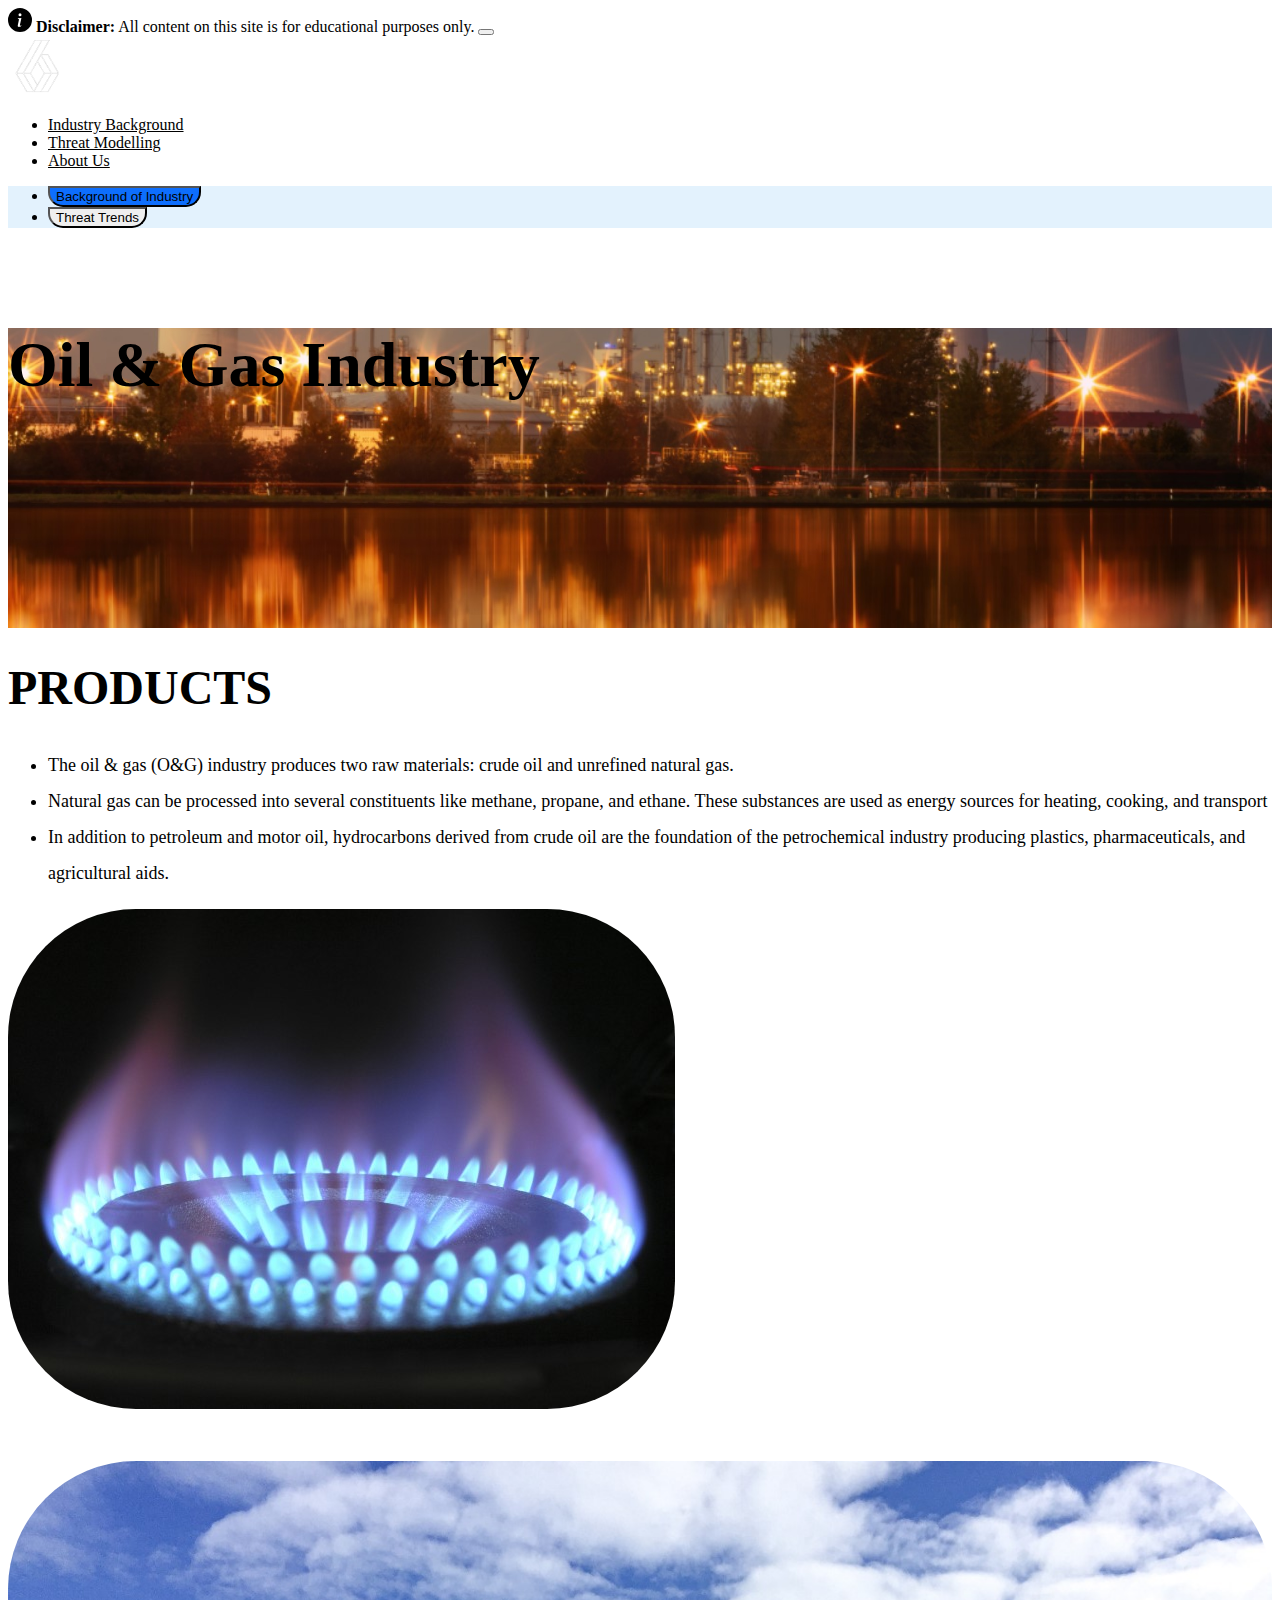
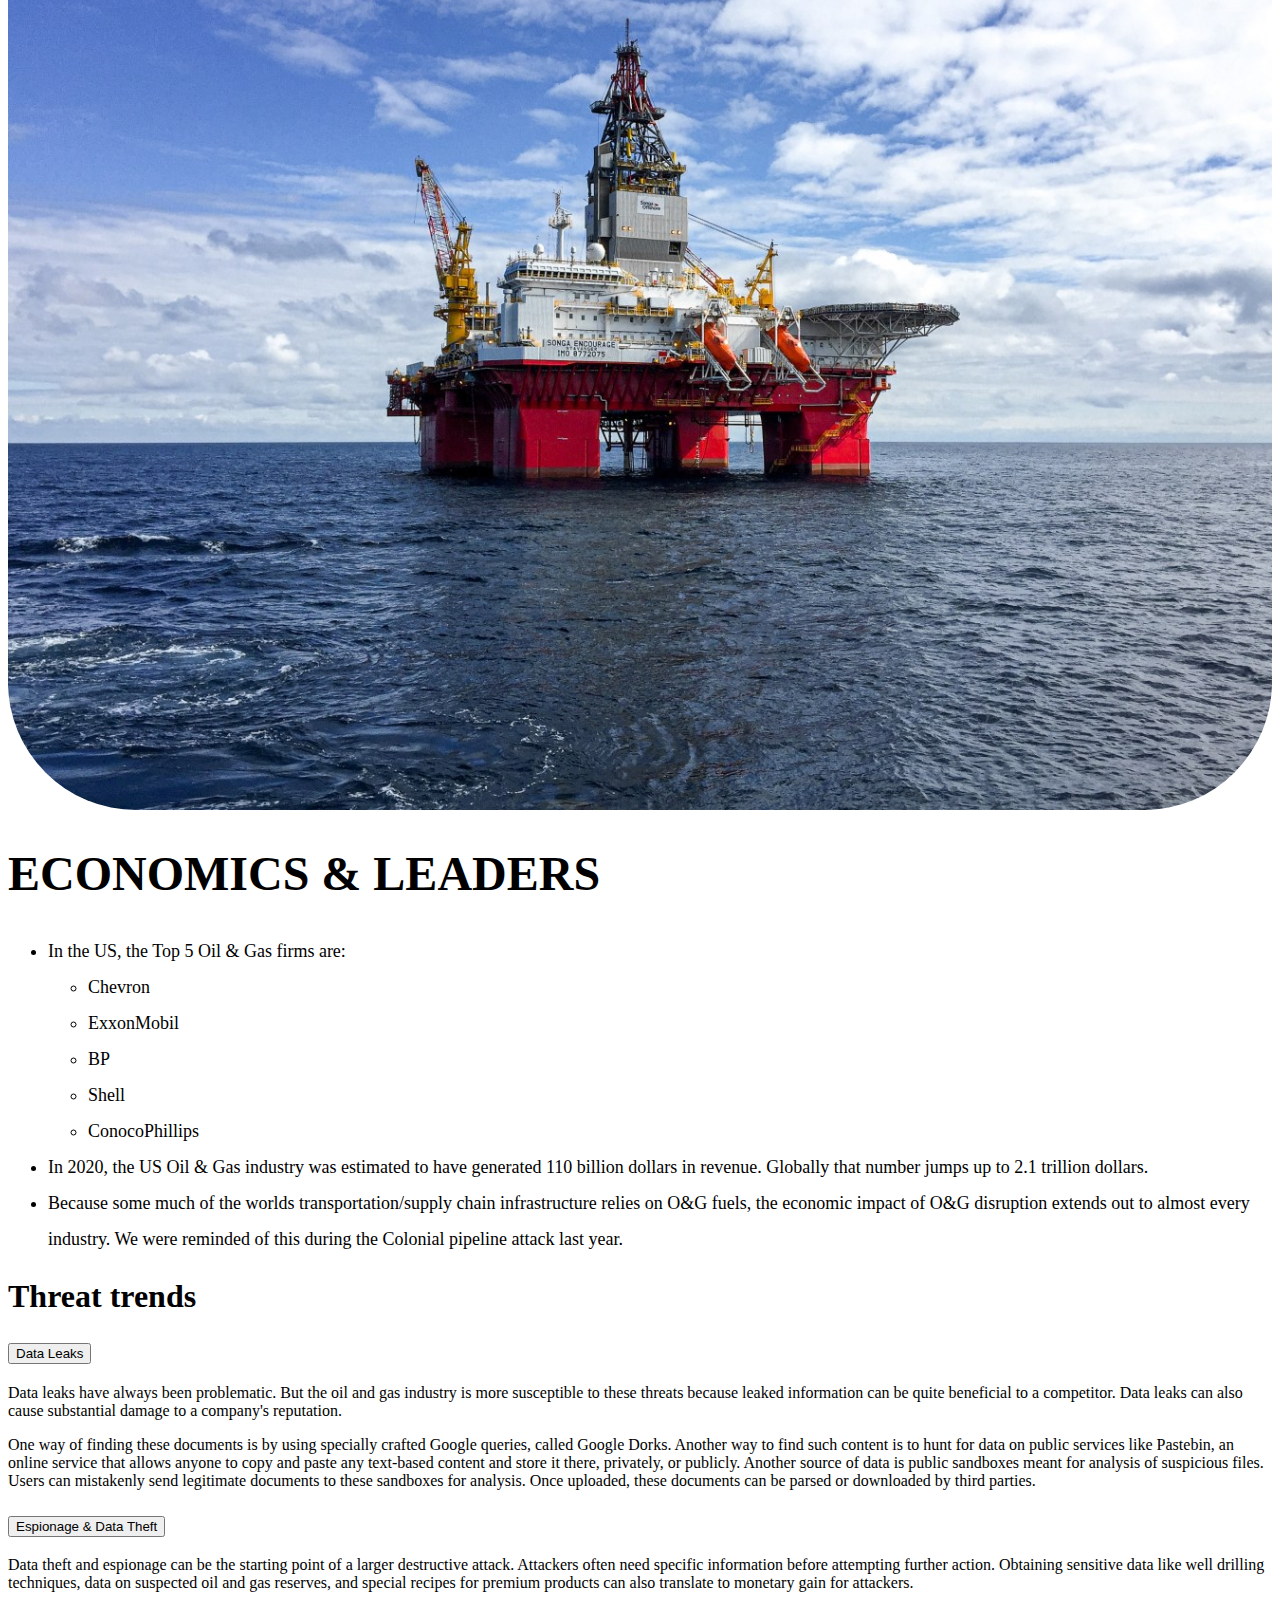
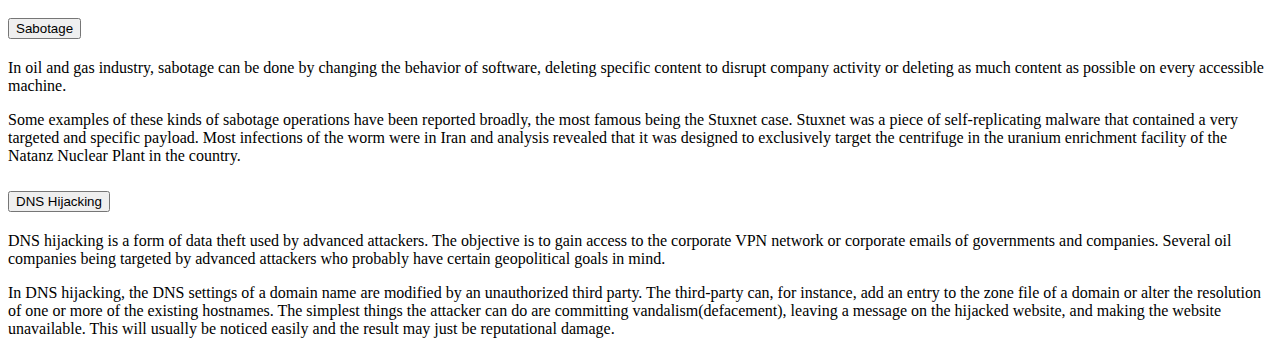
==== index.html @ 9de17e27 "Industry Background" ====
<!DOCTYPE html>
<html lang="en">

<head>
    <title>T596: AI For Cybersecurity (Team 6)</title>
    <meta charset="utf-8">
    <meta name="viewport" content="width=device-width, initial-scale=1">
    <!-- Bootstrap -->
    <link href="https://cdn.jsdelivr.net/npm/bootstrap@5.2.0/dist/css/bootstrap.min.css" rel="stylesheet"
        integrity="sha384-gH2yIJqKdNHPEq0n4Mqa/HGKIhSkIHeL5AyhkYV8i59U5AR6csBvApHHNl/vI1Bx" crossorigin="anonymous">
    <script src="https://cdn.jsdelivr.net/npm/bootstrap@5.2.0/dist/js/bootstrap.bundle.min.js"
        integrity="sha384-A3rJD856KowSb7dwlZdYEkO39Gagi7vIsF0jrRAoQmDKKtQBHUuLZ9AsSv4jD4Xa" crossorigin="anonymous">
    </script>
    <!-- Index CSS Styles -->
    <link rel="stylesheet" href="./style.css">
    <!-- SVG for Info Message -->
    <svg xmlns="http://www.w3.org/2000/svg" style="display: none;">
        <symbol id="info-fill" fill="currentColor" viewBox="0 0 16 16">
            <path
                d="M8 16A8 8 0 1 0 8 0a8 8 0 0 0 0 16zm.93-9.412-1 4.705c-.07.34.029.533.304.533.194 0 .487-.07.686-.246l-.088.416c-.287.346-.92.598-1.465.598-.703 0-1.002-.422-.808-1.319l.738-3.468c.064-.293.006-.399-.287-.47l-.451-.081.082-.381 2.29-.287zM8 5.5a1 1 0 1 1 0-2 1 1 0 0 1 0 2z" />
        </symbol>
    </svg>
</head>

<body>
    <!-- Disclaimer Message -->
    <div class="alert alert-warning alert-dismissible fade show mb-0 p-0" role="alert">
        <svg class="bi flex-shrink-0 me-2" width="24" height="24" role="img" aria-label="Info:">
            <use xlink:href="#info-fill" /></svg>
        <strong>Disclaimer:</strong> All content on this site is for educational purposes only.
        <button type="button" class="btn-close p-1" data-bs-dismiss="alert" aria-label="Close"></button>
    </div>
    <!-- Header Nav Bar -->
    <nav class="navbar navbar-expand-lg navbar-dark bg-primary">
        <div class="container-fluid">
            <img src="./assets/team_6_logo.png" alt="" width="60" height="60" class="d-inline-block align-text-top">
            <!-- Team 6 -->
            <div class="collapse navbar-collapse" id="navbarNav">
                <ul class="navbar-nav">
                    <li class="nav-item p-3">
                        <a class="nav-link active" aria-current="page" href="#">Industry Background</a>
                    </li>
                    <li class="nav-item p-3">
                        <a class="nav-link" href="./threat-model.html">Threat Modelling</a>
                    </li>
                    <li class="nav-item p-3">
                        <a class="nav-link" href="./about-us.html">About Us</a>
                    </li>
                </ul>
            </div>
        </div>
    </nav>
    <!-- Secondary Navbar -->
    <ul class="nav nav-pills" id="pills-tab" role="tablist" style="background: #e3f2fd;">
        <li class="nav-item" role="presentation">
            <button class="nav-link active" id="pills-industry-tab" data-bs-toggle="pill"
                data-bs-target="#pills-industry" type="button" role="tab" aria-controls="pills-industry"
                aria-selected="true">Background of Industry</button>
        </li>
        <li class="nav-item" role="presentation">
            <button class="nav-link" id="pills-threat-tab" data-bs-toggle="pill" data-bs-target="#pills-threat"
                type="button" role="tab" aria-controls="pills-threat" aria-selected="false">Threat Trends</button>
        </li>
    </ul>
    <!-- Body Content -->
    <div class="container-fluid text-center">
        <!-- Second Nav Content -->
        <div class="tab-content" id="pills-tabContent">
            <!-- Industry Background -->
            <div class="tab-pane fade show active" id="pills-industry" role="tabpanel"
                aria-labelledby="pills-industry-tab">
                <!-- Title -->
                <div class="row text-white">
                    <div class="parallax-industrybg">
                        <div style="margin-top: 100px;">
                            <h1 style="font-size: 4rem">Oil & Gas Industry</h1>
                        </div>
                    </div>
                </div>
                <!-- Products -->
                <div class="row p-5 bg-dark text-white">
                    <div class="col-md-6 p-5" style="margin:auto;font-size: large;text-align:left;">
                        <h1 style="font-size: xxx-large;" class="mb-4">
                            PRODUCTS
                        </h1>
                        <ul style="line-height: 2;">
                            <li>The oil & gas (O&G) industry produces two raw materials: crude oil and unrefined natural gas.</li>
                            <li>Natural gas can be processed into several constituents like methane, propane, and ethane. These substances are used as energy sources for heating, cooking, and transport</li>
                            <li>In addition to petroleum and motor oil, hydrocarbons derived from crude oil are the foundation of the petrochemical industry producing plastics, pharmaceuticals, and agricultural aids.</li>
                        </ul>
                    </div>
                    <div class="col-md-6">
                        <img src="./assets/gas-burner.jpg" alt="Gas Burner" style="border-radius: 8rem">
                    </div>
                </div>
                <!-- ECONOMICS & LEADERS -->
                <div class="row p-5 bg-light">
                    <div class="col-md-6">
                        <img src="./assets/oil-rig.jpg" alt="Oil Rig" style="border-radius: 8rem;max-width: 100%;margin-top: 3rem;">
                    </div>
                    <div class="col-md-6 p-5" style="margin:auto;font-size: large;text-align:left;">
                        <h1 style="font-size: xxx-large;" class="mb-4">
                            ECONOMICS & LEADERS
                        </h1>
                        <ul style="line-height: 2;">
                            <li>In the US, the Top 5 Oil & Gas firms are: </li>
                            <ul>
                                <li>Chevron</li>
                                <li>ExxonMobil</li>
                                <li>BP</li>
                                <li>Shell</li>
                                <li>ConocoPhillips</li>
                            </ul>
                            <li>In 2020, the US Oil & Gas industry was estimated to have generated 110 billion dollars in revenue. Globally that number jumps up to 2.1 trillion dollars.</li>
                            <li>Because some much of the worlds transportation/supply chain infrastructure relies on O&G fuels, the economic impact of O&G disruption extends out to almost every industry. We were reminded of this during the Colonial pipeline attack last year.</li>
                        </ul>
                    </div>
                </div>
                <!-- IT In The Industry -->
                <!-- <div class="row">
                    <div class="col-sm-6">
                        <div class="parallax-industrybg">
                            <h1 style="color: white; padding-top: 125px; font-size: xxx-large;">
                                IT In The Industry
                            </h1>
                        </div>
                    </div>
                    <div class="col-sm-6" style="margin:auto;font-size: large;text-align:left;">
                        <ul>

                        </ul>
                    </div>
                </div> -->
            </div>
            <!-- Threat trends -->
            <div class="tab-pane fade p-4" id="pills-threat" role="tabpanel" aria-labelledby="pills-threat-tab">
                <!-- Title -->
                <div class="mb-4" style="text-align: left;">
                    <h1>Threat trends</h1>
                </div>
                <div class="accordion" id="accordionPanelsStayOpenThreat" style="text-align: left;">
                    <div class="accordion-item">
                      <h2 class="accordion-header" id="panelsStayOpen-headingOne">
                        <button class="accordion-button" type="button" data-bs-toggle="collapse" data-bs-target="#panelsStayOpen-collapseOne" aria-expanded="true" aria-controls="panelsStayOpen-collapseOne">
                            Data Leaks
                        </button>
                      </h2>
                      <div id="panelsStayOpen-collapseOne" class="accordion-collapse collapse show" aria-labelledby="panelsStayOpen-headingOne">
                        <div class="accordion-body px-5">
                            <p>
                                Data leaks have always been problematic. But the oil and gas industry is more
                                susceptible to these threats because leaked information can be quite beneficial to a
                                competitor. Data leaks can also cause substantial damage to a company's reputation.
                            </p>
                            <p>
                                One way of finding these documents is by using specially crafted Google queries, called
                                Google Dorks. Another way to find such content is to hunt for data on public services
                                like Pastebin, an online service that allows anyone to copy and paste any text-based
                                content and store it there, privately, or publicly. Another source of data is public
                                sandboxes meant for analysis of suspicious files. Users can mistakenly send legitimate
                                documents to these sandboxes for analysis. Once uploaded, these documents can be parsed
                                or downloaded by third parties.
                            </p>
                        </div>
                      </div>
                    </div>
                    <div class="accordion-item">
                      <h2 class="accordion-header" id="panelsStayOpen-headingTwo">
                        <button class="accordion-button" type="button" data-bs-toggle="collapse" data-bs-target="#panelsStayOpen-collapseTwo" aria-expanded="true" aria-controls="panelsStayOpen-collapseTwo">
                            Espionage & Data Theft
                        </button>
                      </h2>
                      <div id="panelsStayOpen-collapseTwo" class="accordion-collapse collapse show" aria-labelledby="panelsStayOpen-headingTwo">
                        <div class="accordion-body px-5">
                            <p>
                                Data theft and espionage can be the starting point of a larger destructive attack. Attackers often need specific information before attempting further action. Obtaining sensitive data like well drilling techniques, data on suspected oil and gas reserves, and special recipes for premium products can also translate to monetary gain for attackers.
                            </p>
                        </div>
                      </div>
                    </div>
                    <div class="accordion-item">
                      <h2 class="accordion-header" id="panelsStayOpen-headingThree">
                        <button class="accordion-button" type="button" data-bs-toggle="collapse" data-bs-target="#panelsStayOpen-collapseThree" aria-expanded="true" aria-controls="panelsStayOpen-collapseThree">
                            Sabotage
                        </button>
                      </h2>
                      <div id="panelsStayOpen-collapseThree" class="accordion-collapse collapse show" aria-labelledby="panelsStayOpen-headingThree">
                        <div class="accordion-body px-5">
                            <p>
                                In oil and gas industry, sabotage can be done by changing the behavior of software, deleting specific content to disrupt company activity or deleting as much content as possible on every accessible machine.
                            </p>
                            <p>
                                Some examples of these kinds of sabotage operations have been reported broadly, the most famous being the Stuxnet case. Stuxnet was a piece of self-replicating malware that contained a very targeted and specific payload. Most infections of the worm were in Iran and analysis revealed that it was designed to exclusively target the centrifuge in the uranium enrichment facility of the Natanz Nuclear Plant in the country.
                            </p>
                        </div>
                      </div>
                    </div>
                    <div class="accordion-item">
                      <h2 class="accordion-header" id="panelsStayOpen-headingFour">
                        <button class="accordion-button" type="button" data-bs-toggle="collapse" data-bs-target="#panelsStayOpen-collapseFour" aria-expanded="true" aria-controls="panelsStayOpen-collapseFour">
                            DNS Hijacking
                        </button>
                      </h2>
                      <div id="panelsStayOpen-collapseFour" class="accordion-collapse collapse show" aria-labelledby="panelsStayOpen-headingFour">
                        <div class="accordion-body px-5">
                            <p>
                                DNS hijacking is a form of data theft used by advanced attackers. The objective is to gain access to the corporate VPN network or corporate emails of governments and companies. Several oil companies being targeted by advanced attackers who probably have certain geopolitical goals in mind.
                            </p>
                            <p>
                                In DNS hijacking, the DNS settings of a domain name are modified by an unauthorized third party. The third-party can, for instance, add an entry to the zone file of a domain or alter the resolution of one or more of the existing hostnames. The simplest things the attacker can do are committing vandalism(defacement), leaving a message on the hijacked website, and making the website unavailable. This will usually be noticed easily and the result may just be reputational damage.
                            </p>
                        </div>
                      </div>
                    </div>
                </div>
            </div>
        </div>

    </div>

</body>

</html>
---- style.css ----
.body {
    background: #F5F5F5;
}

.container-fluid {
    --bs-gutter-x: 0 !important;
}

/* Remove the navbar's default margin-bottom and rounded borders */
.navbar {
    margin-bottom: 0;
    border-radius: 0;
}

.nav-link {
    color: black;
    border-radius: 0 !important;
    border-bottom-left-radius: 15px !important;
    border-bottom-right-radius: 15px !important;
}

.nav-link:hover {
    color: lightskyblue;
}

.nav-pills .nav-link.active {
    background-color: #0d6efd;
}

/* Industry Background */
.parallax-industrybg {
    /* The image used */
    background-image: url("./assets/oil-gas-city.jpg");

    /* Set a specific height */
    min-height: 300px;

    /* Curved bottom edges */
    /* border-radius: 0px 0px 350px 350px; */

    /* Create the parallax scrolling effect */
    background-attachment: fixed;
    background-position: center;
    background-repeat: no-repeat;
    background-size: cover;
}

/* About Us */
.profile-img {
    max-height: 200px;
}

/* Set black background color, white text and some padding */
footer {
    background-color: #555;
    color: white;
    padding: 15px;
}
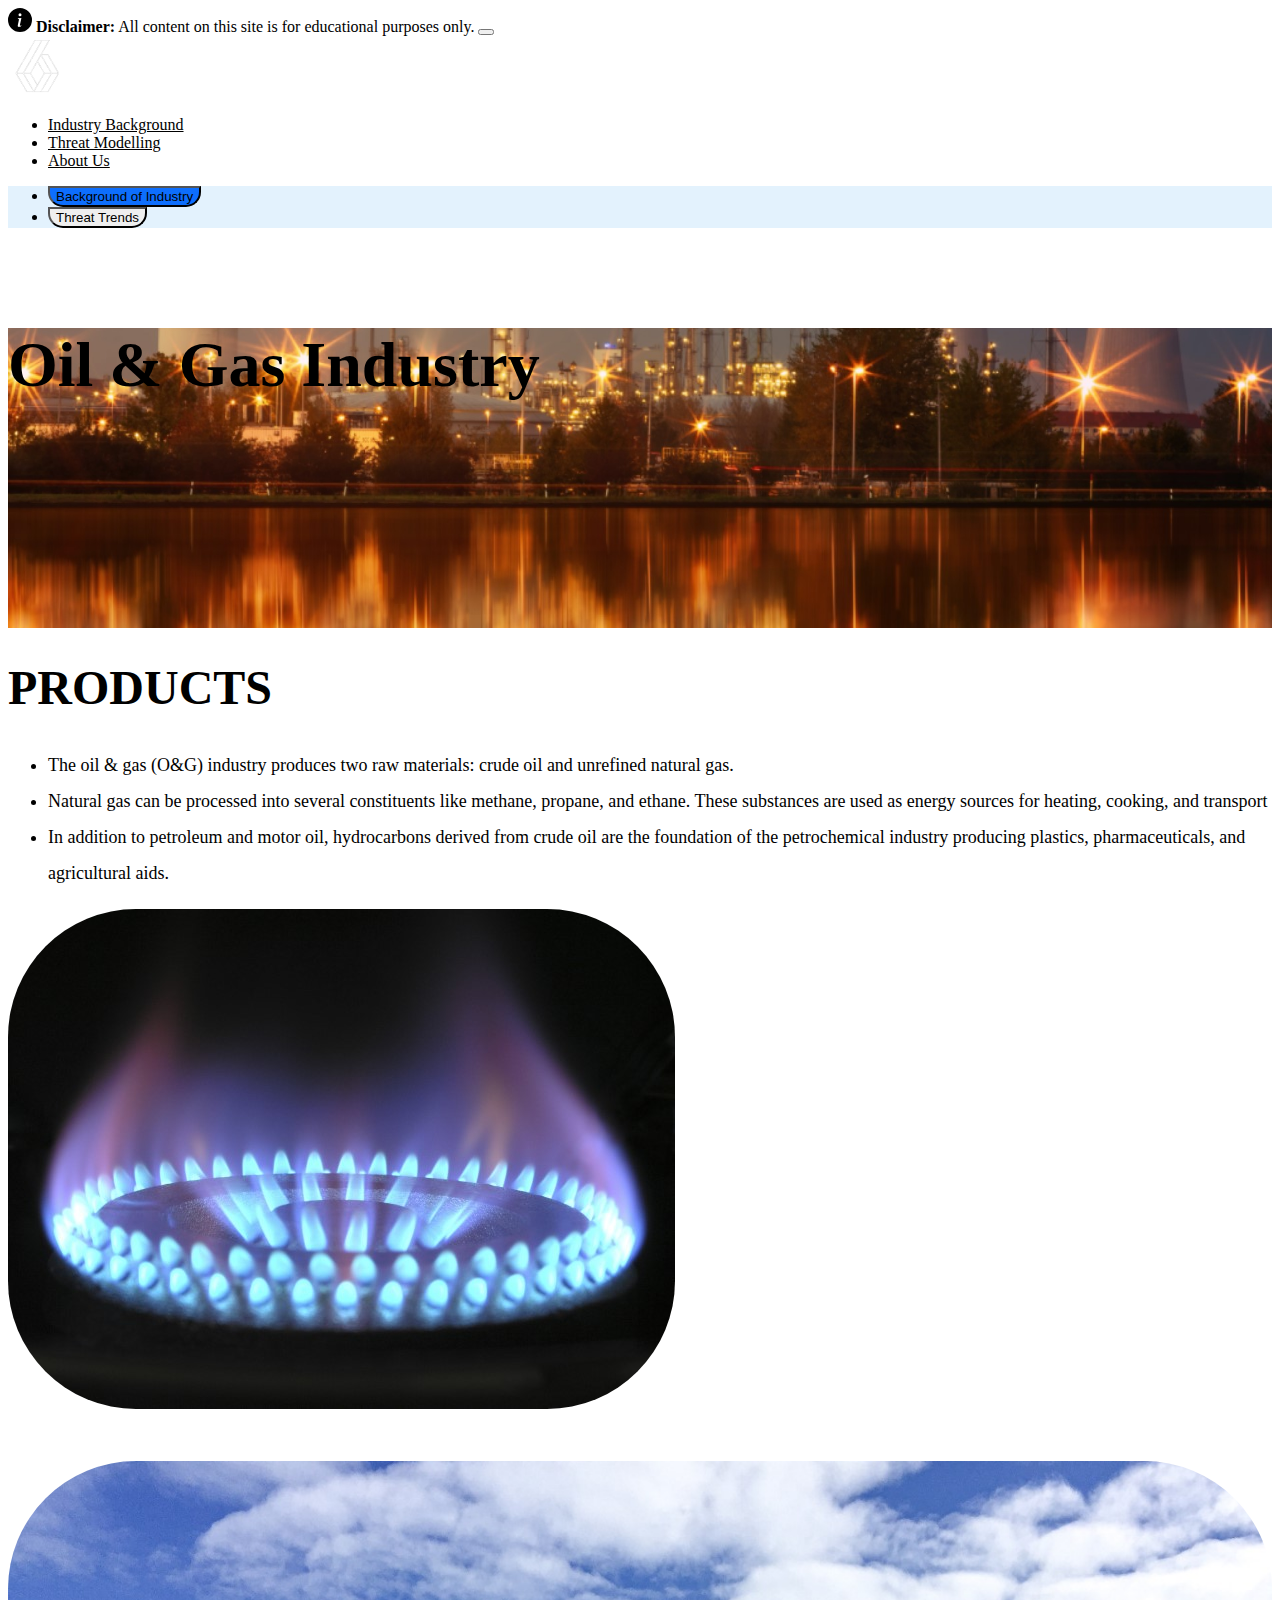
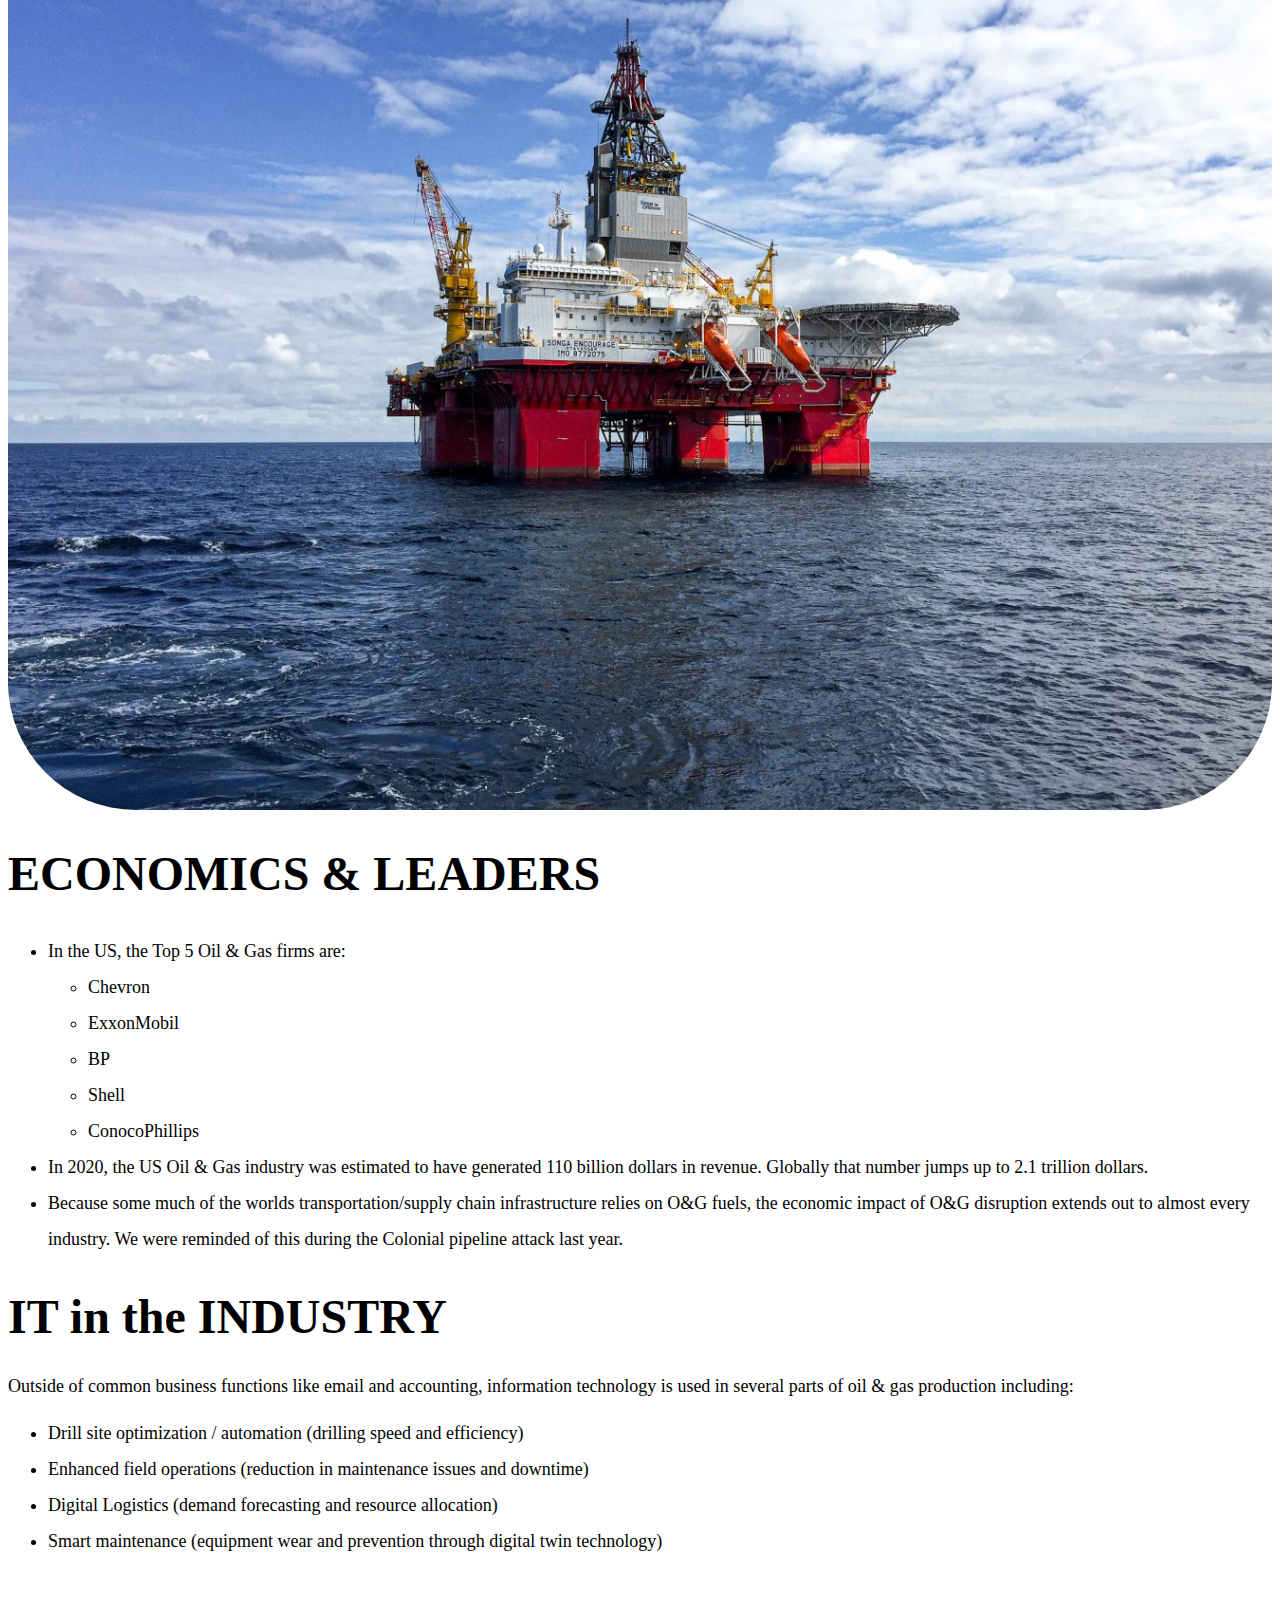
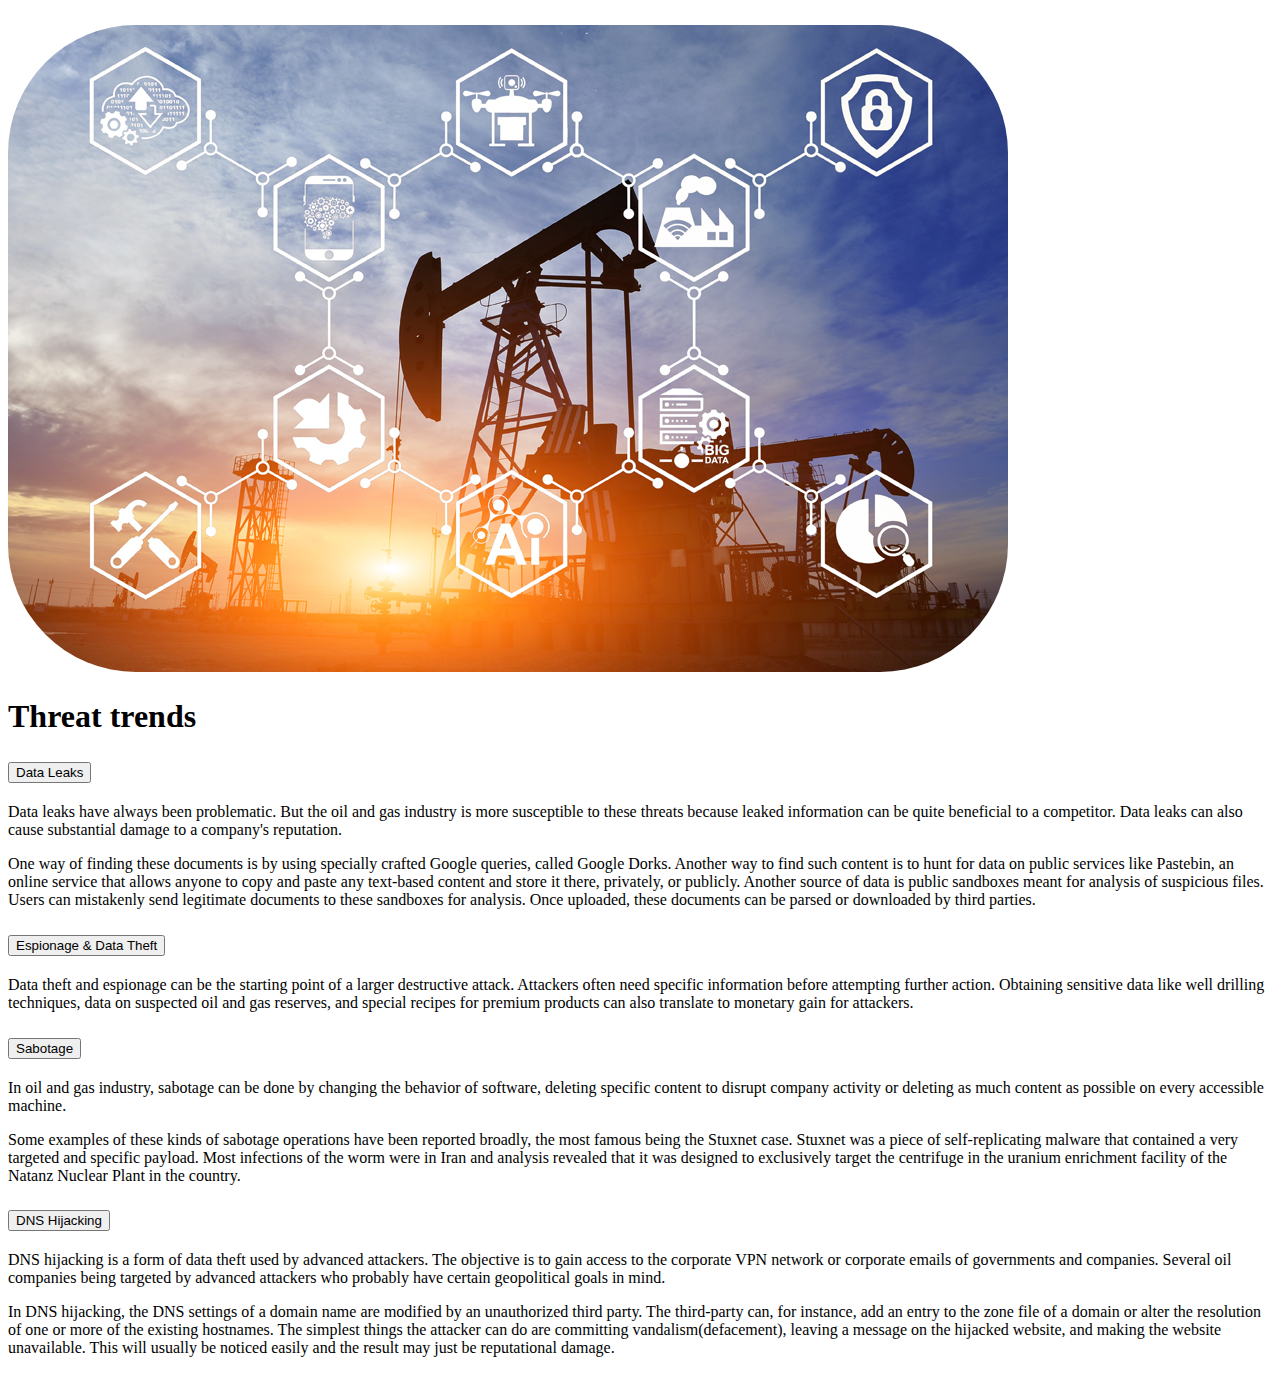
==== commit 1da9bb89: "Background: IT in Industry" ====
--- a/index.html
+++ b/index.html
@@ -22,7 +22,7 @@
     </svg>
 </head>
 
-<body>
+<body class="bg-light">
     <!-- Disclaimer Message -->
     <div class="alert alert-warning alert-dismissible fade show mb-0 p-0" role="alert">
         <svg class="bi flex-shrink-0 me-2" width="24" height="24" role="img" aria-label="Info:">
@@ -31,7 +31,7 @@
         <button type="button" class="btn-close p-1" data-bs-dismiss="alert" aria-label="Close"></button>
     </div>
     <!-- Header Nav Bar -->
-    <nav class="navbar navbar-expand-lg navbar-dark bg-primary">
+    <nav class="navbar navbar-expand navbar-dark bg-primary">
         <div class="container-fluid">
             <img src="./assets/team_6_logo.png" alt="" width="60" height="60" class="d-inline-block align-text-top">
             <!-- Team 6 -->
@@ -90,7 +90,7 @@
                         </ul>
                     </div>
                     <div class="col-md-6">
-                        <img src="./assets/gas-burner.jpg" alt="Gas Burner" style="border-radius: 8rem">
+                        <img src="./assets/gas-burner.jpg" alt="Gas Burner" style="border-radius: 8rem;max-width: 100%">
                     </div>
                 </div>
                 <!-- ECONOMICS & LEADERS -->
@@ -117,20 +117,23 @@
                     </div>
                 </div>
                 <!-- IT In The Industry -->
-                <!-- <div class="row">
-                    <div class="col-sm-6">
-                        <div class="parallax-industrybg">
-                            <h1 style="color: white; padding-top: 125px; font-size: xxx-large;">
-                                IT In The Industry
-                            </h1>
-                        </div>
-                    </div>
-                    <div class="col-sm-6" style="margin:auto;font-size: large;text-align:left;">
-                        <ul>
-
+                <div class="row p-5 bg-primary text-white">
+                    <div class="col-md-6 p-5" style="margin:auto;font-size: large;text-align:left;">
+                        <h1 style="font-size: xxx-large;" class="mb-4">
+                            IT in the INDUSTRY
+                        </h1>
+                        <p>Outside of common business functions like email and accounting, information technology is used in several parts of oil & gas production including: </p>
+                        <ul style="line-height: 2;">
+                            <li>Drill site optimization / automation (drilling speed and efficiency)</li>
+                            <li>Enhanced field operations (reduction in maintenance issues and downtime)</li>
+                            <li>Digital Logistics (demand forecasting and resource allocation)</li>
+                            <li>Smart maintenance (equipment wear and prevention through digital twin technology)</li>
                         </ul>
                     </div>
-                </div> -->
+                    <div class="col-md-6">
+                        <img src="./assets/iot-og.jpg" alt="IT in Oil & Gas Industry" style="border-radius: 8rem;max-width: 100%;margin-top: 3rem;">
+                    </div>
+                </div>
             </div>
             <!-- Threat trends -->
             <div class="tab-pane fade p-4" id="pills-threat" role="tabpanel" aria-labelledby="pills-threat-tab">
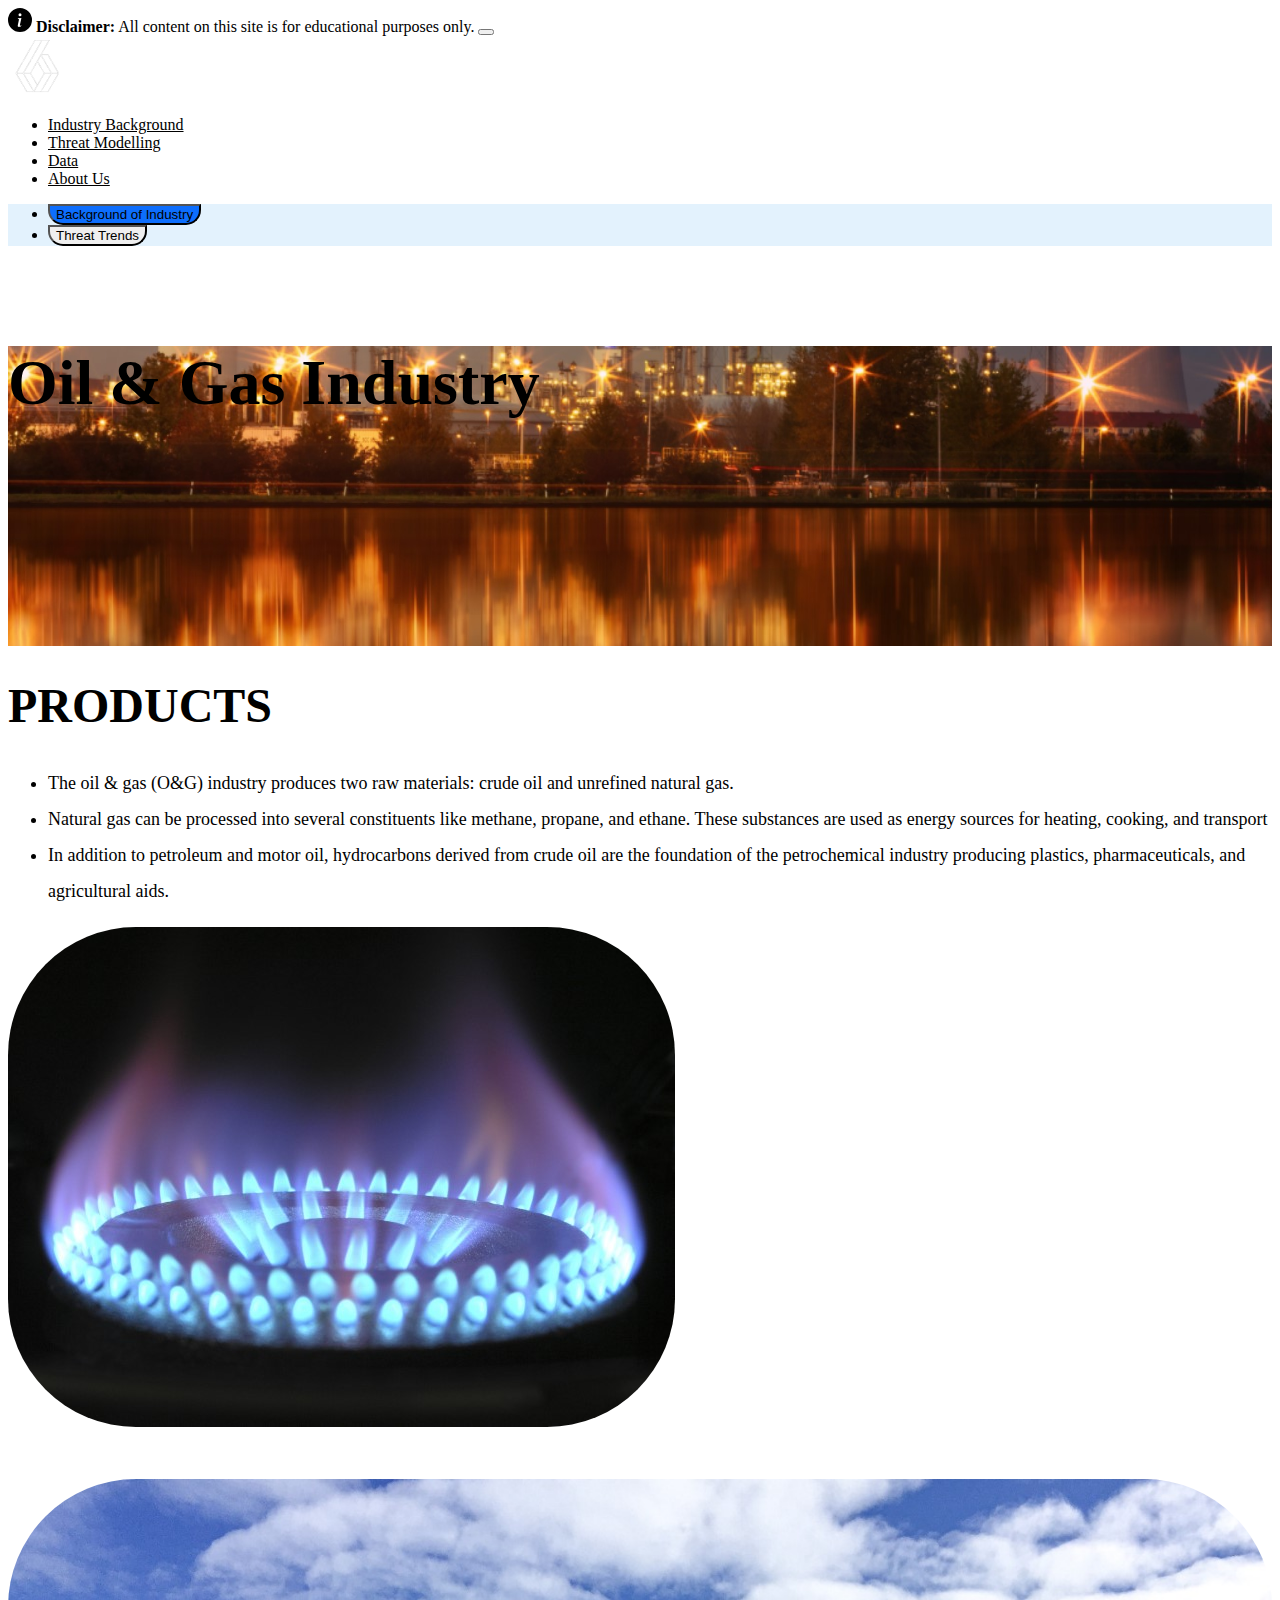
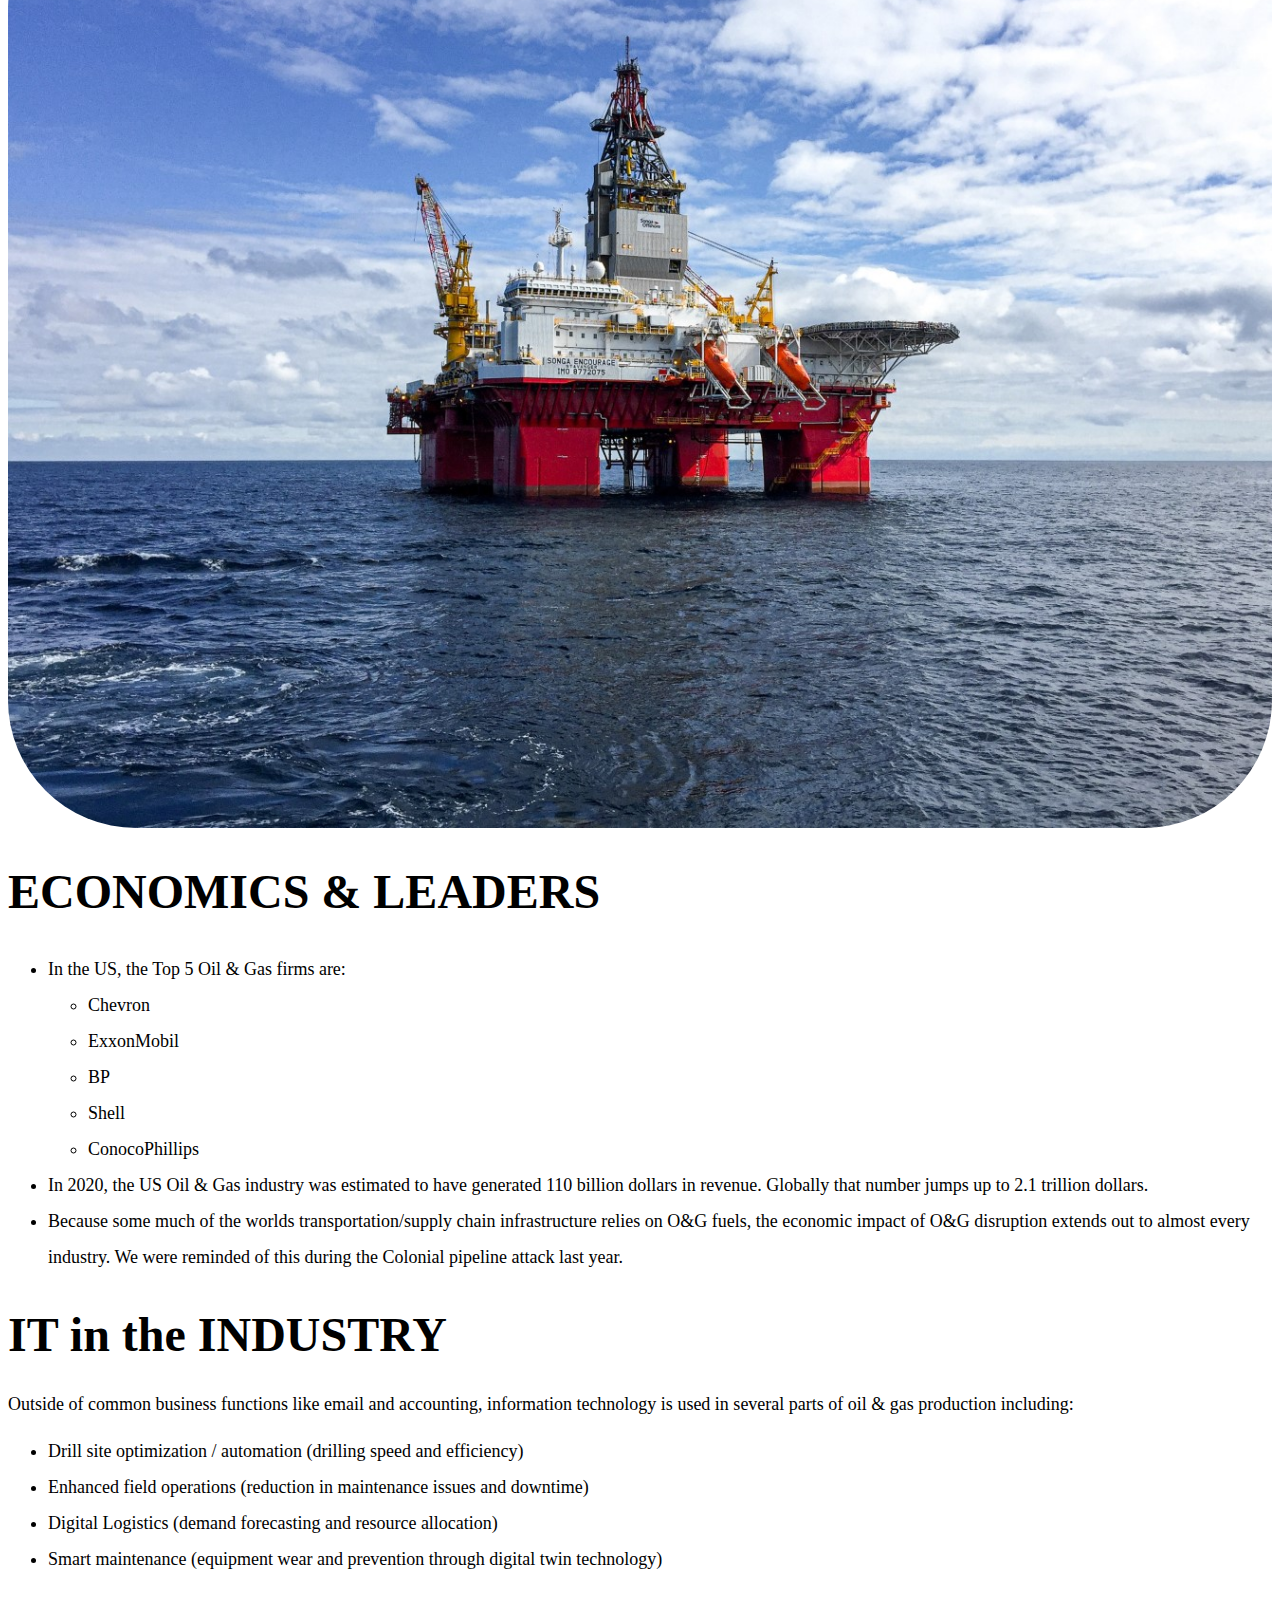
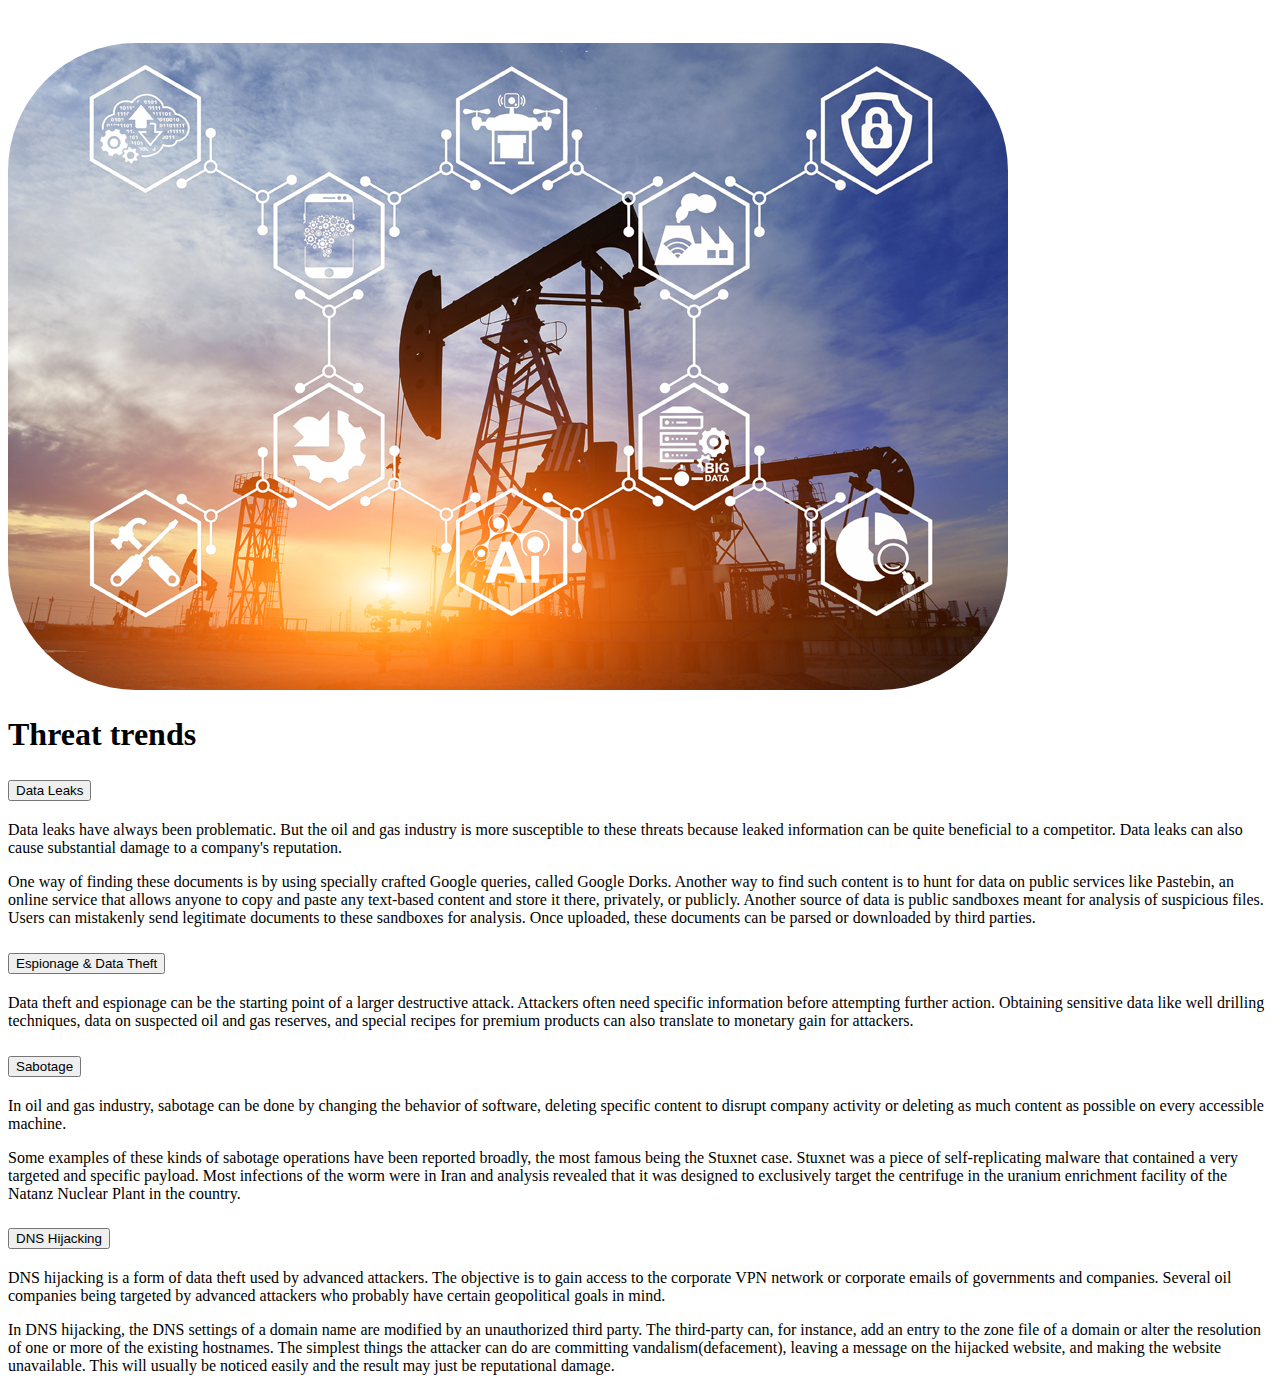
==== commit aa640319: "Add data tab" ====
--- a/index.html
+++ b/index.html
@@ -42,6 +42,9 @@
                     </li>
                     <li class="nav-item p-3">
                         <a class="nav-link" href="./threat-model.html">Threat Modelling</a>
+                    </li>
+                    <li class="nav-item p-3">
+                        <a class="nav-link" href="./data.html">Data</a>
                     </li>
                     <li class="nav-item p-3">
                         <a class="nav-link" href="./about-us.html">About Us</a>
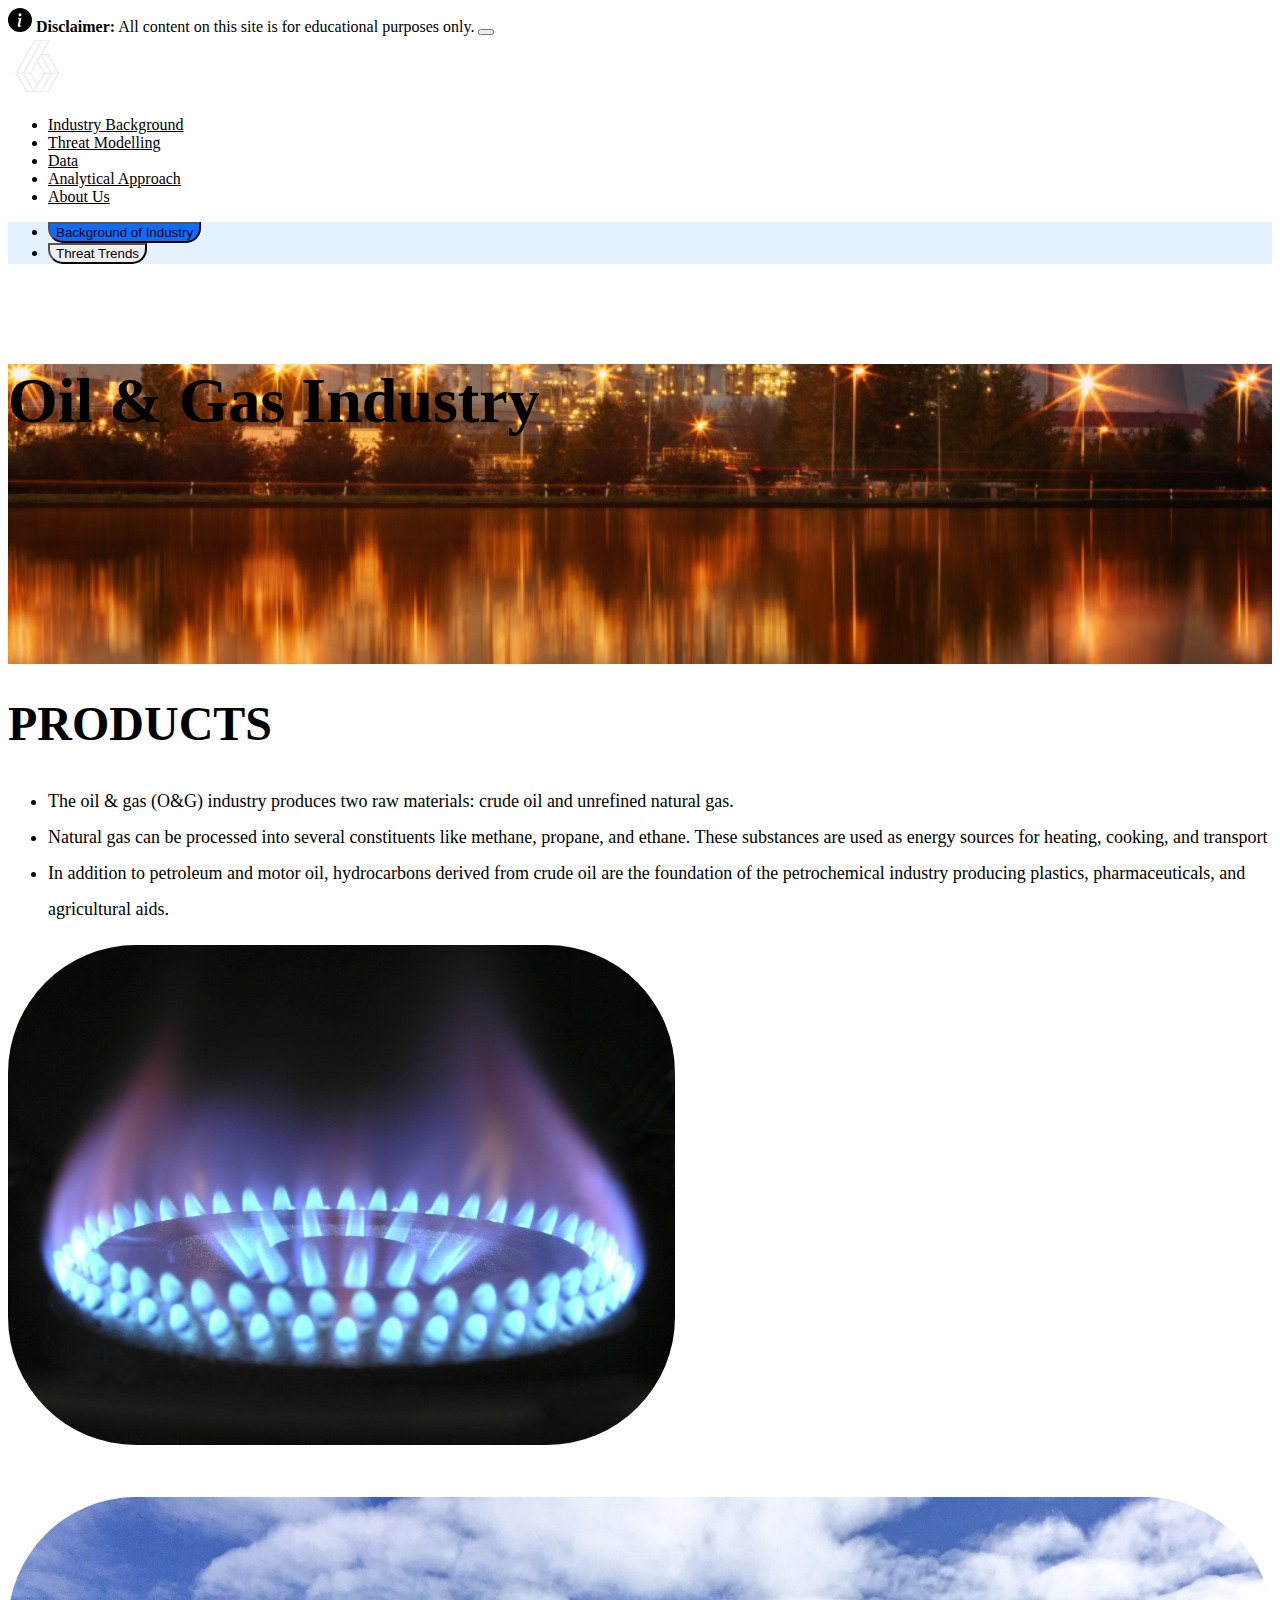
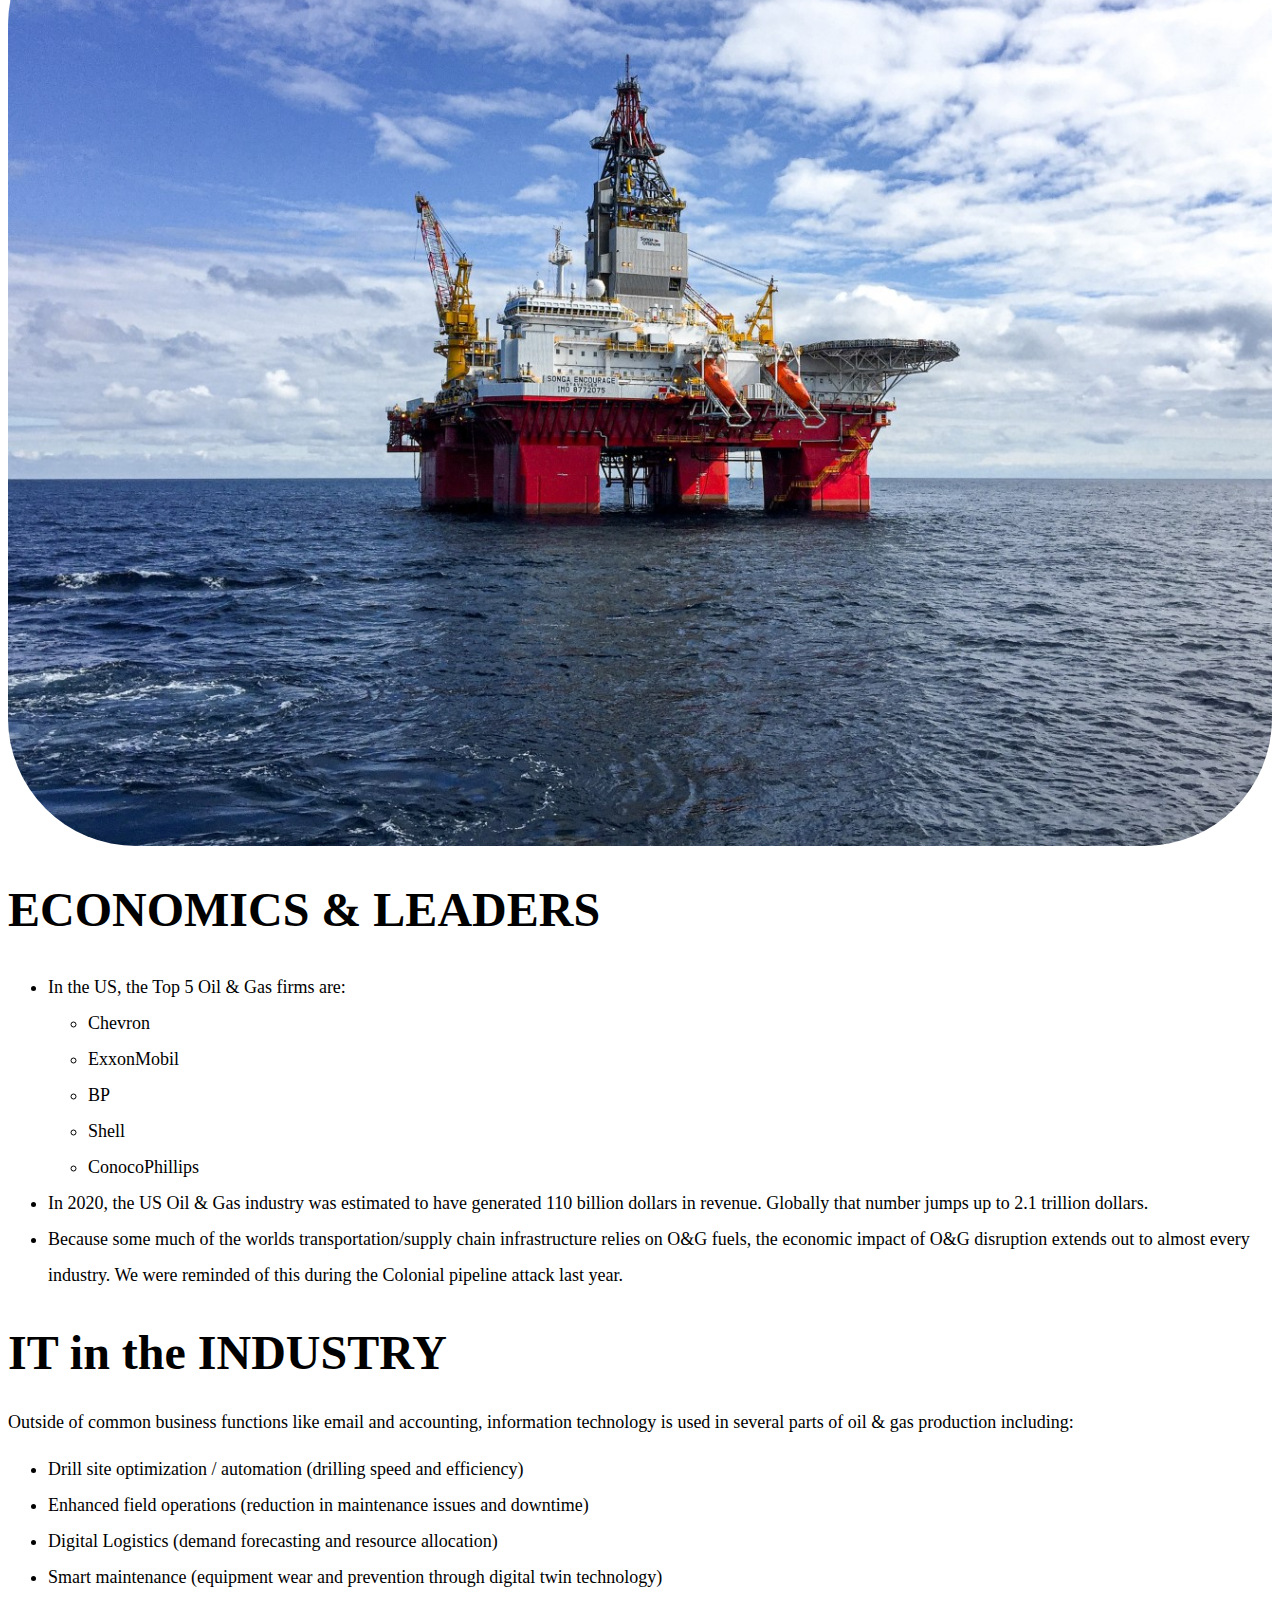
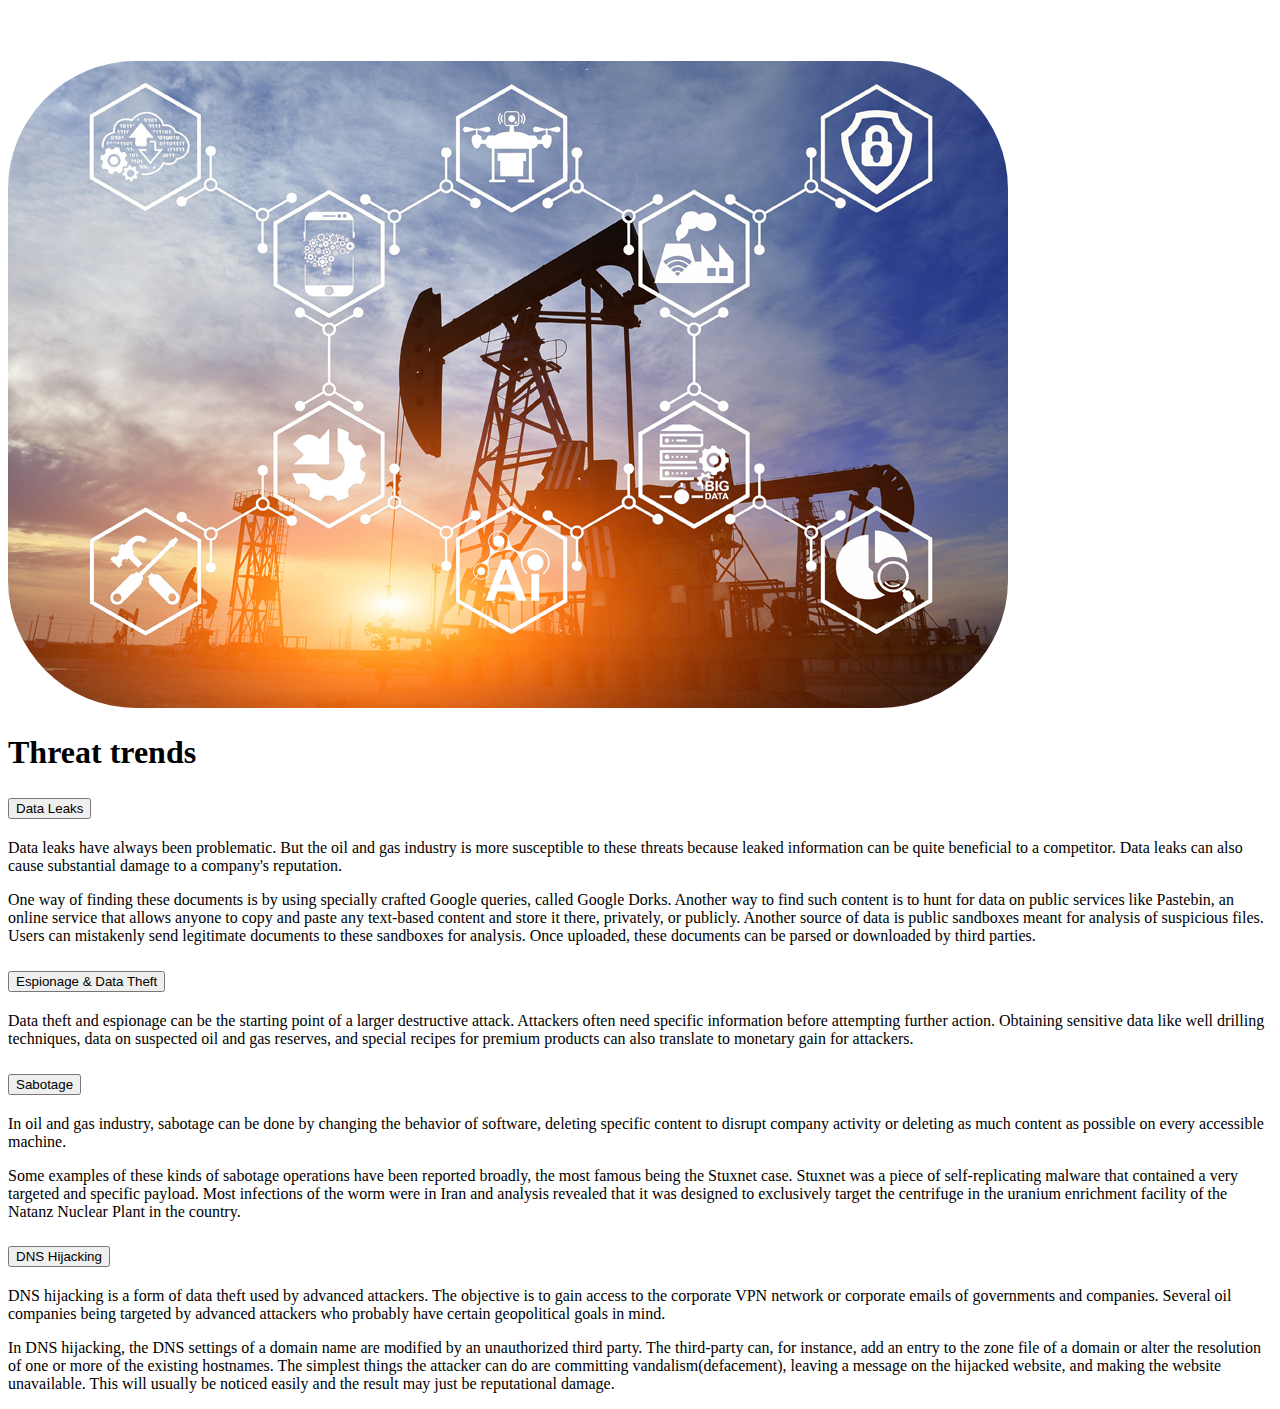
==== commit 8939beb4: "Add Analytical Approach section" ====
--- a/index.html
+++ b/index.html
@@ -45,6 +45,9 @@
                     </li>
                     <li class="nav-item p-3">
                         <a class="nav-link" href="./data.html">Data</a>
+                    </li>
+                    <li class="nav-item p-3">
+                        <a class="nav-link" href="./analytics.html">Analytical Approach</a>
                     </li>
                     <li class="nav-item p-3">
                         <a class="nav-link" href="./about-us.html">About Us</a>
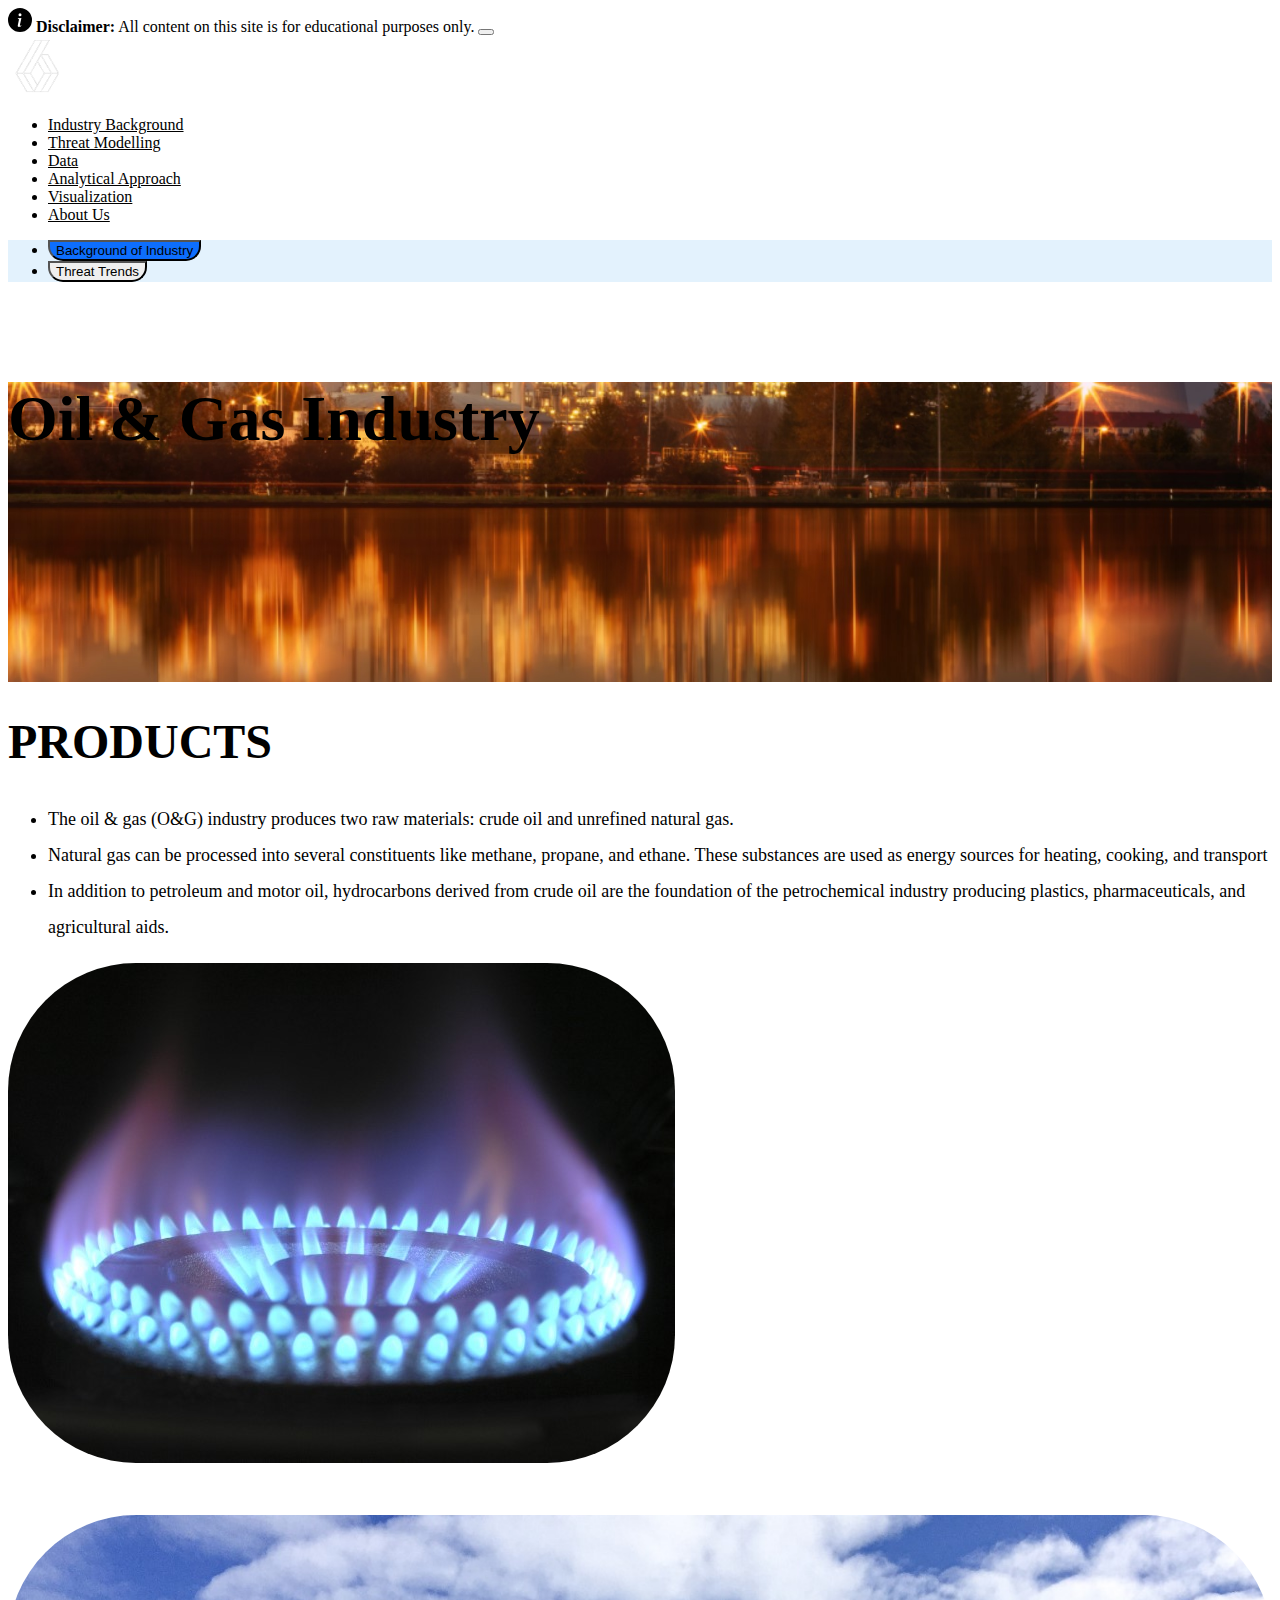
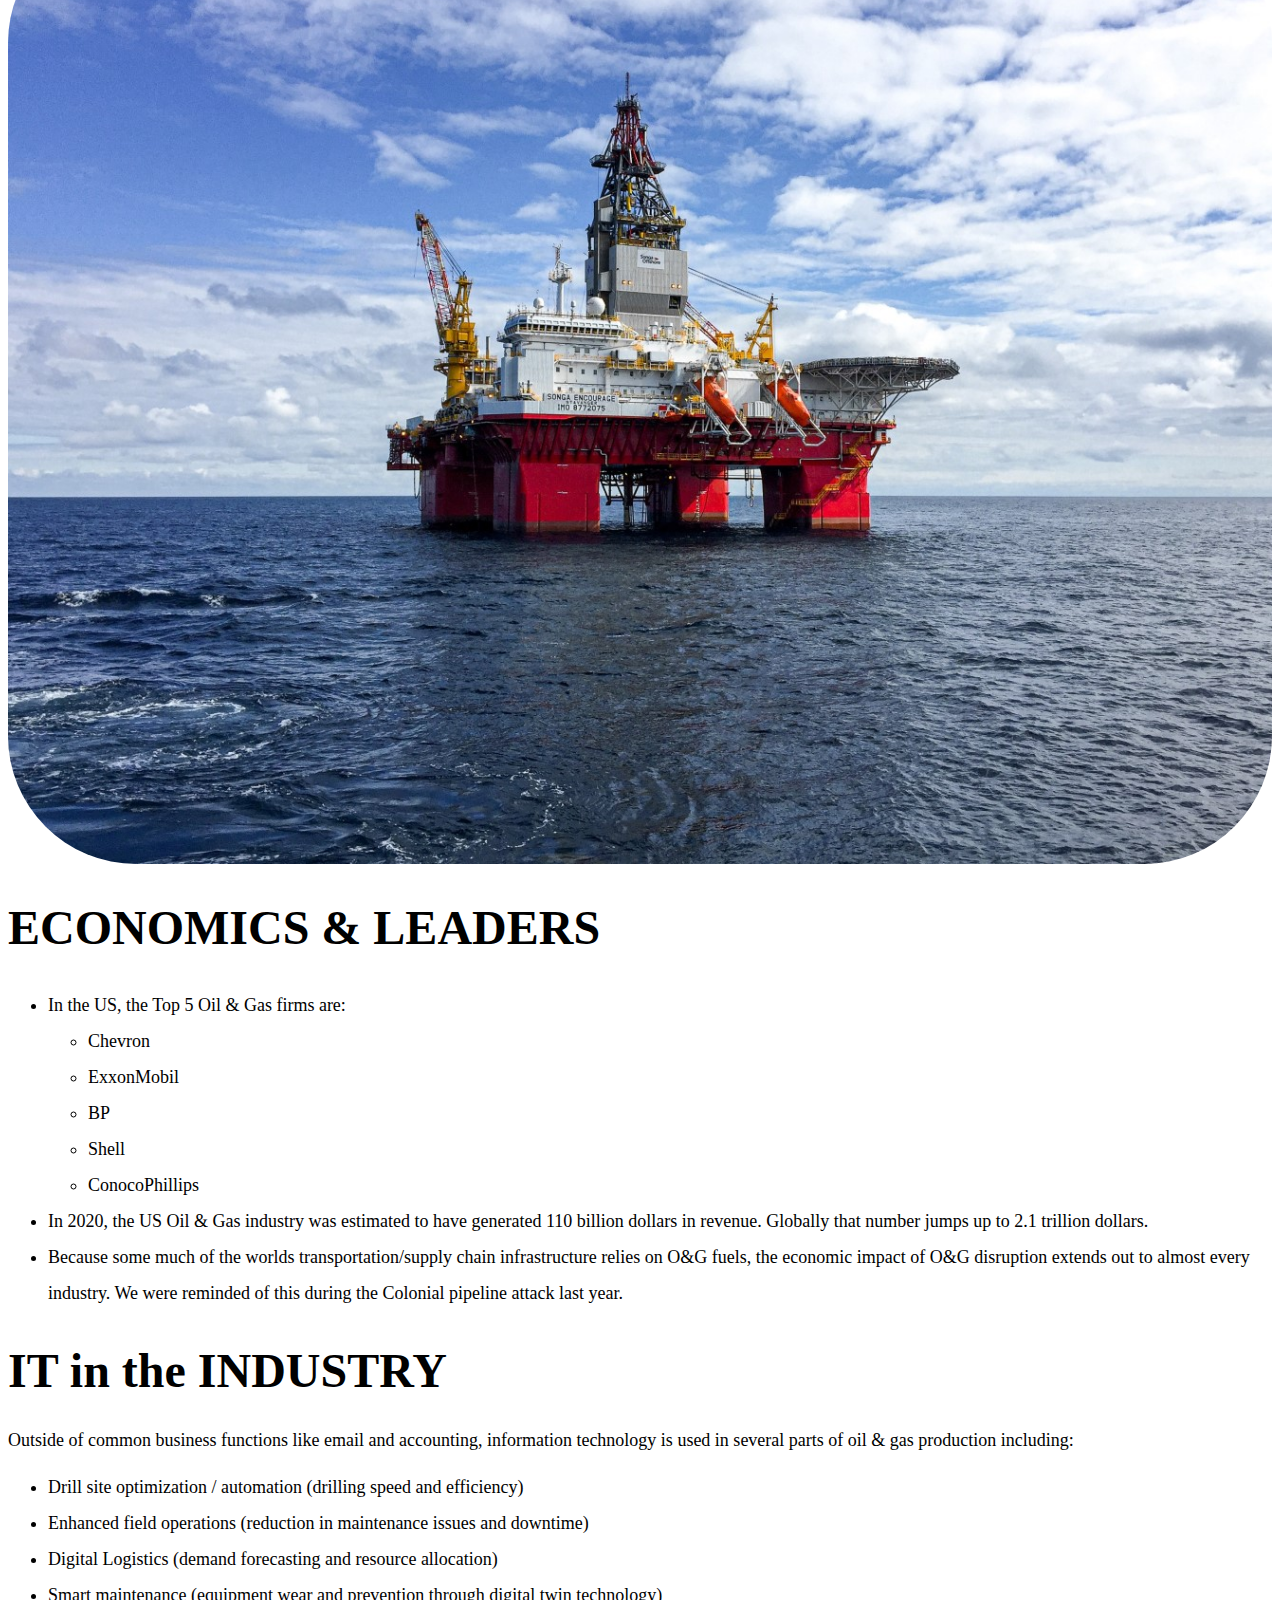
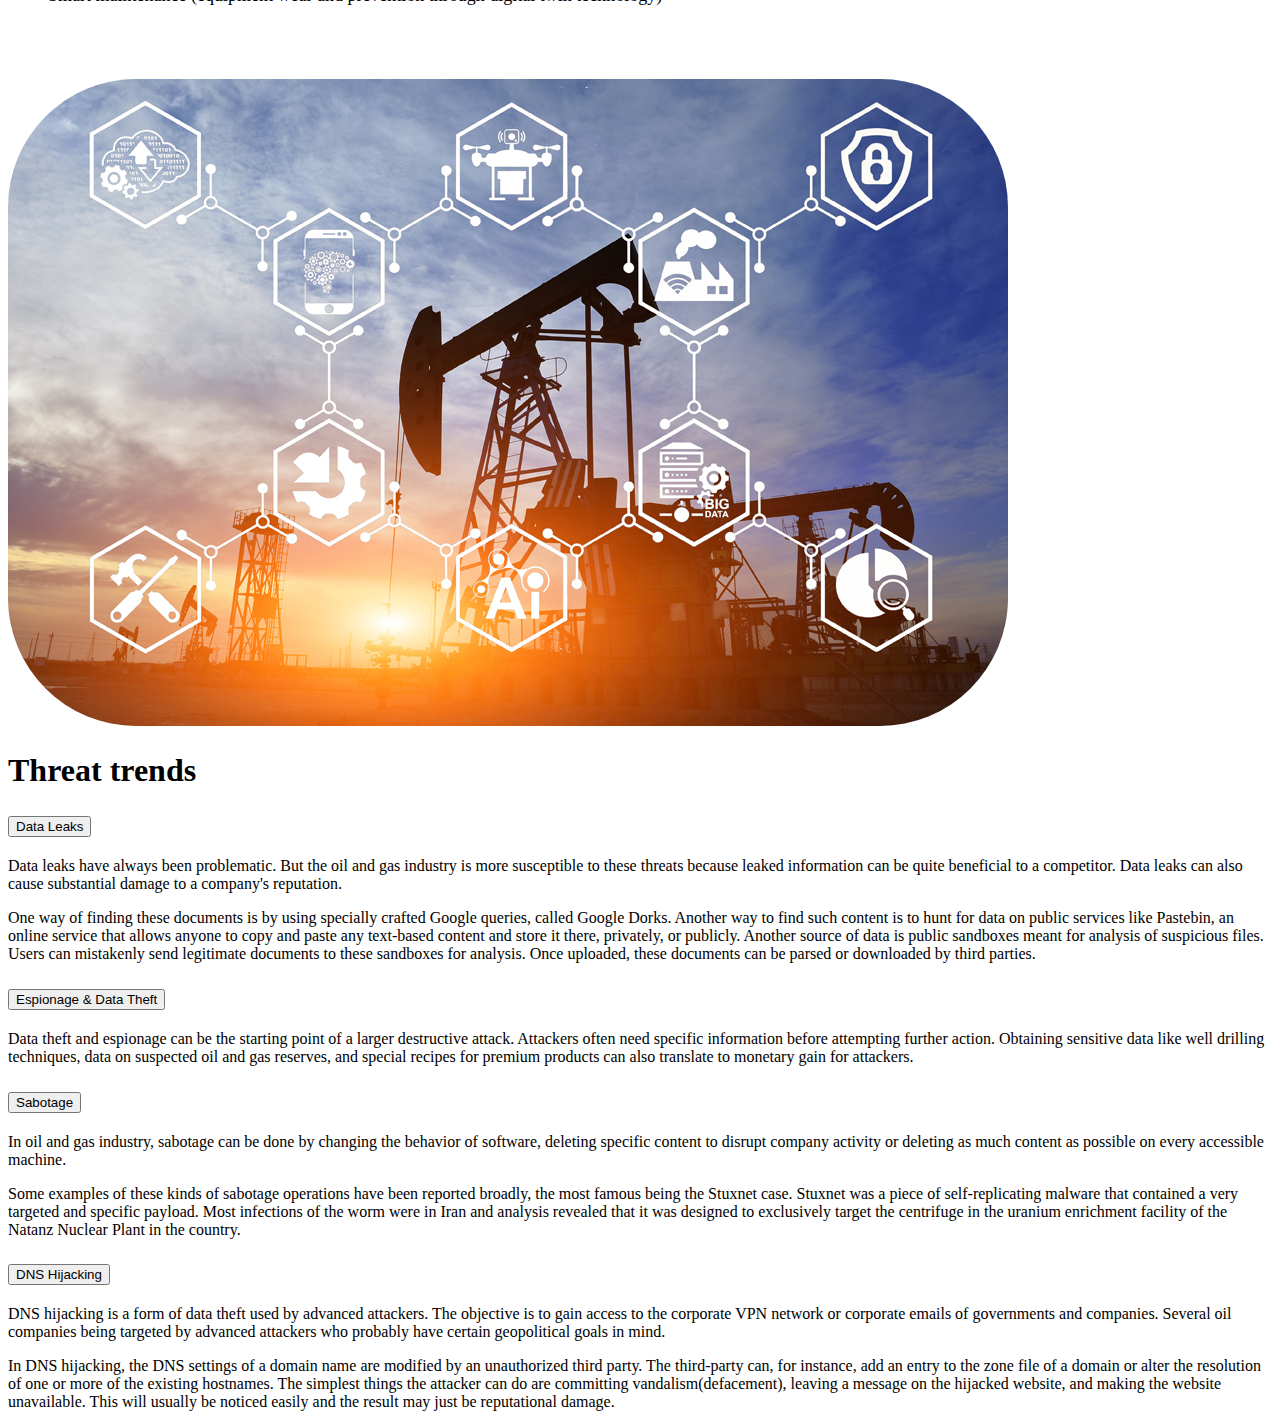
==== commit 32f7f8da: "Add Visualizations" ====
--- a/index.html
+++ b/index.html
@@ -48,6 +48,9 @@
                     </li>
                     <li class="nav-item p-3">
                         <a class="nav-link" href="./analytics.html">Analytical Approach</a>
+                    </li>
+                    <li class="nav-item p-3">
+                        <a class="nav-link" href="./visualization.html">Visualization</a>
                     </li>
                     <li class="nav-item p-3">
                         <a class="nav-link" href="./about-us.html">About Us</a>
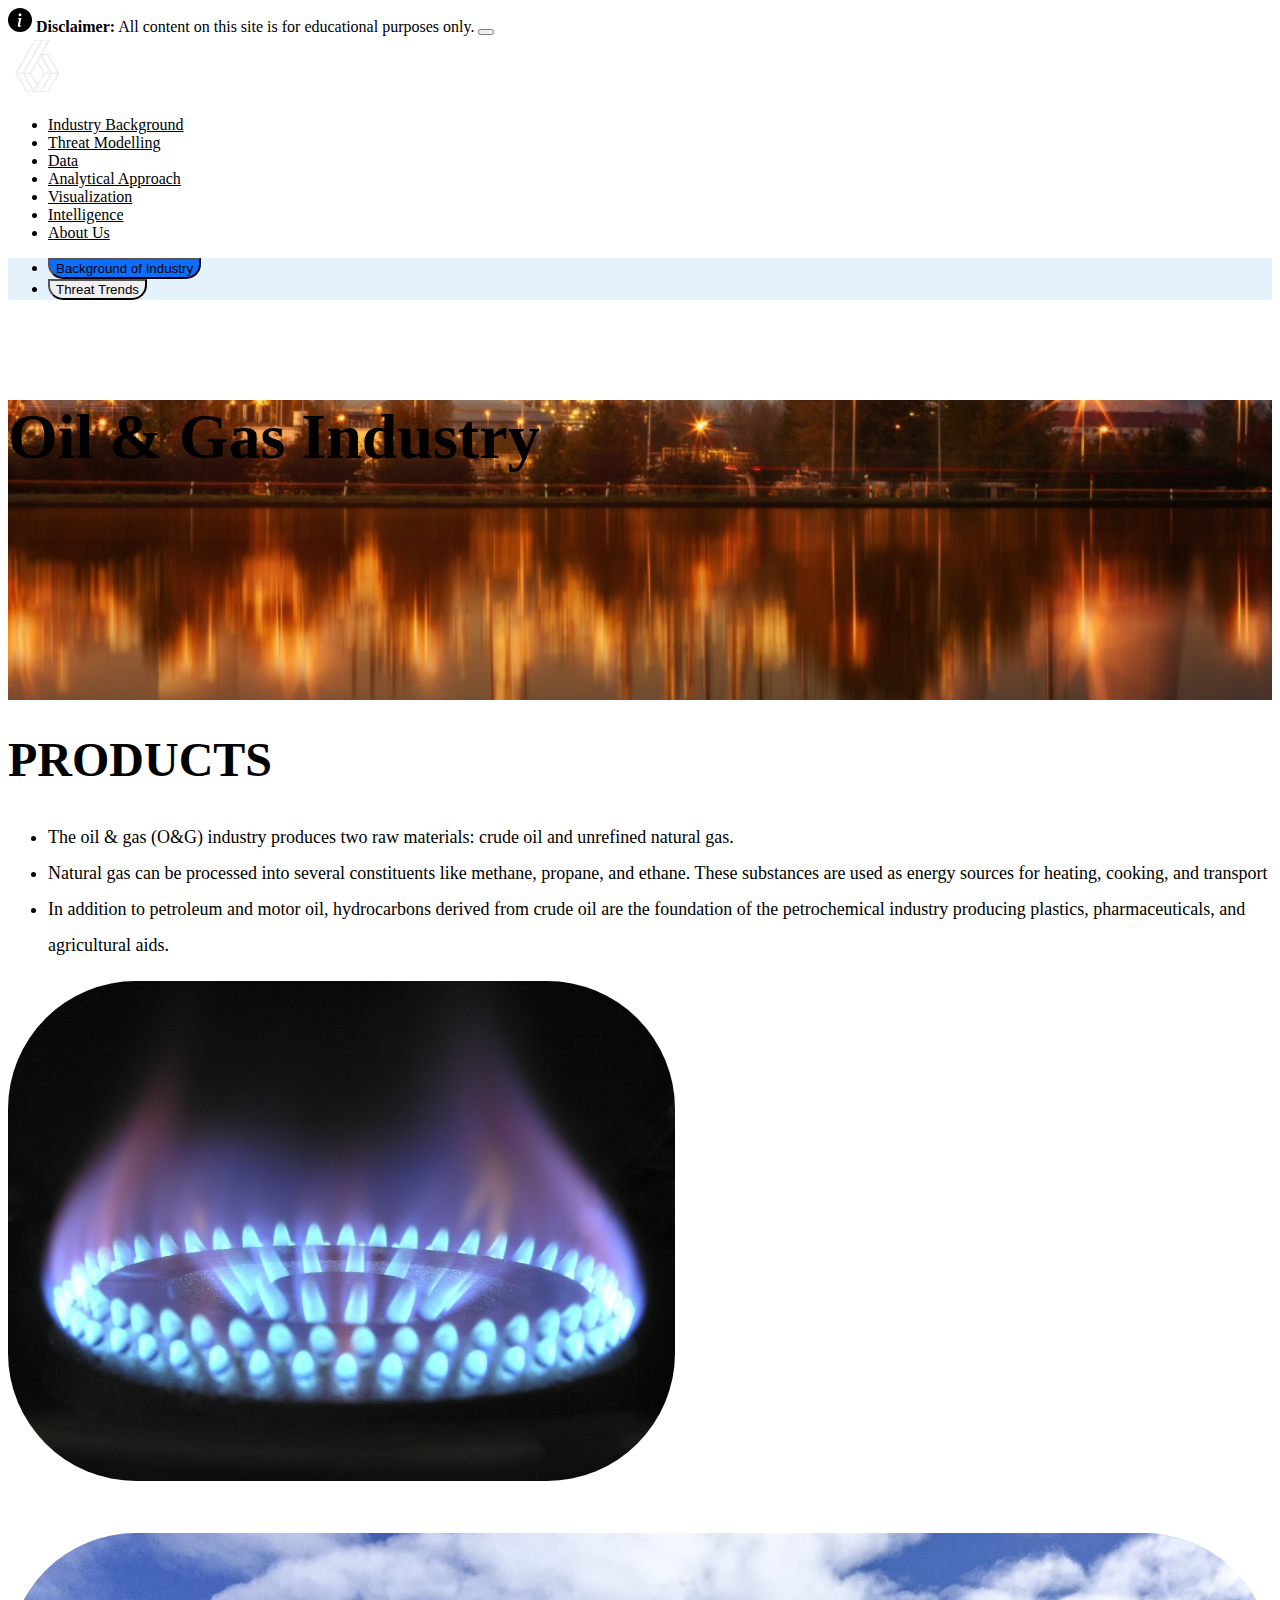
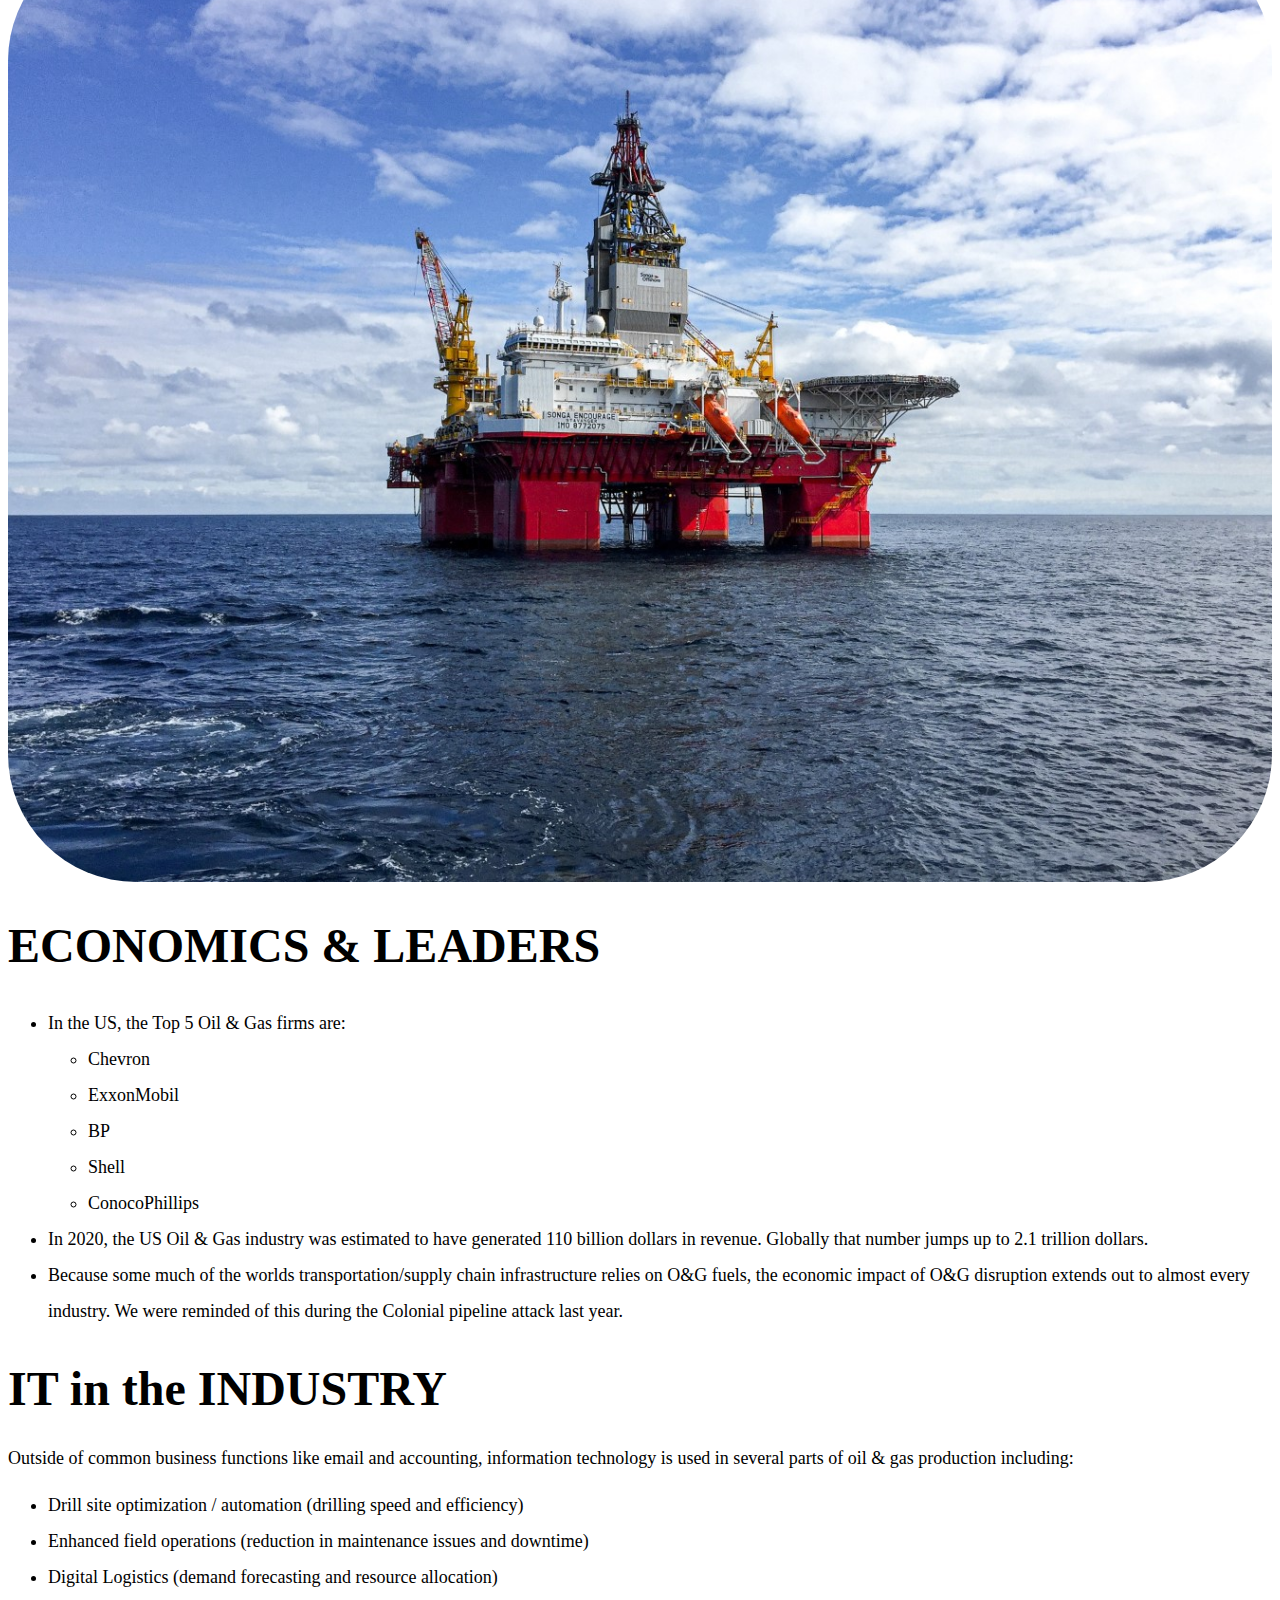
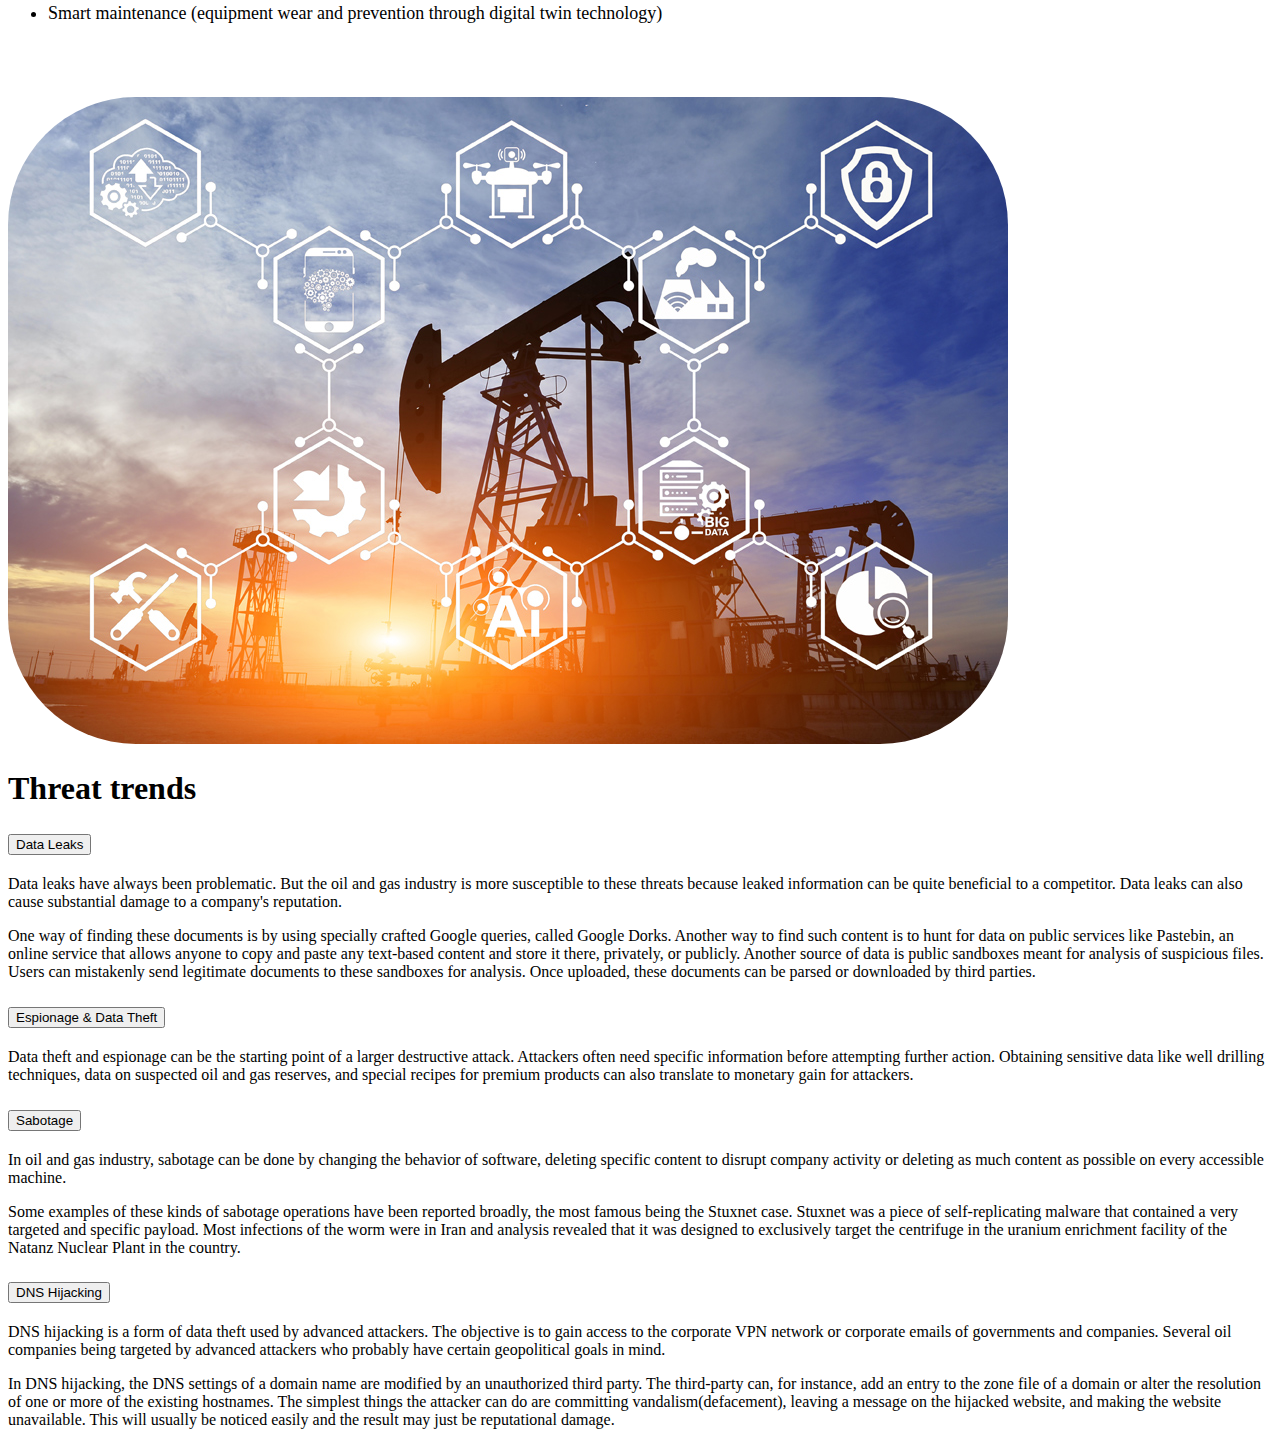
==== commit d8feddc7: "Add op intel & future direction" ====
--- a/index.html
+++ b/index.html
@@ -51,6 +51,9 @@
                     </li>
                     <li class="nav-item p-3">
                         <a class="nav-link" href="./visualization.html">Visualization</a>
+                    </li>
+                    <li class="nav-item p-3">
+                        <a class="nav-link" href="./intelligence.html">Intelligence</a>
                     </li>
                     <li class="nav-item p-3">
                         <a class="nav-link" href="./about-us.html">About Us</a>
